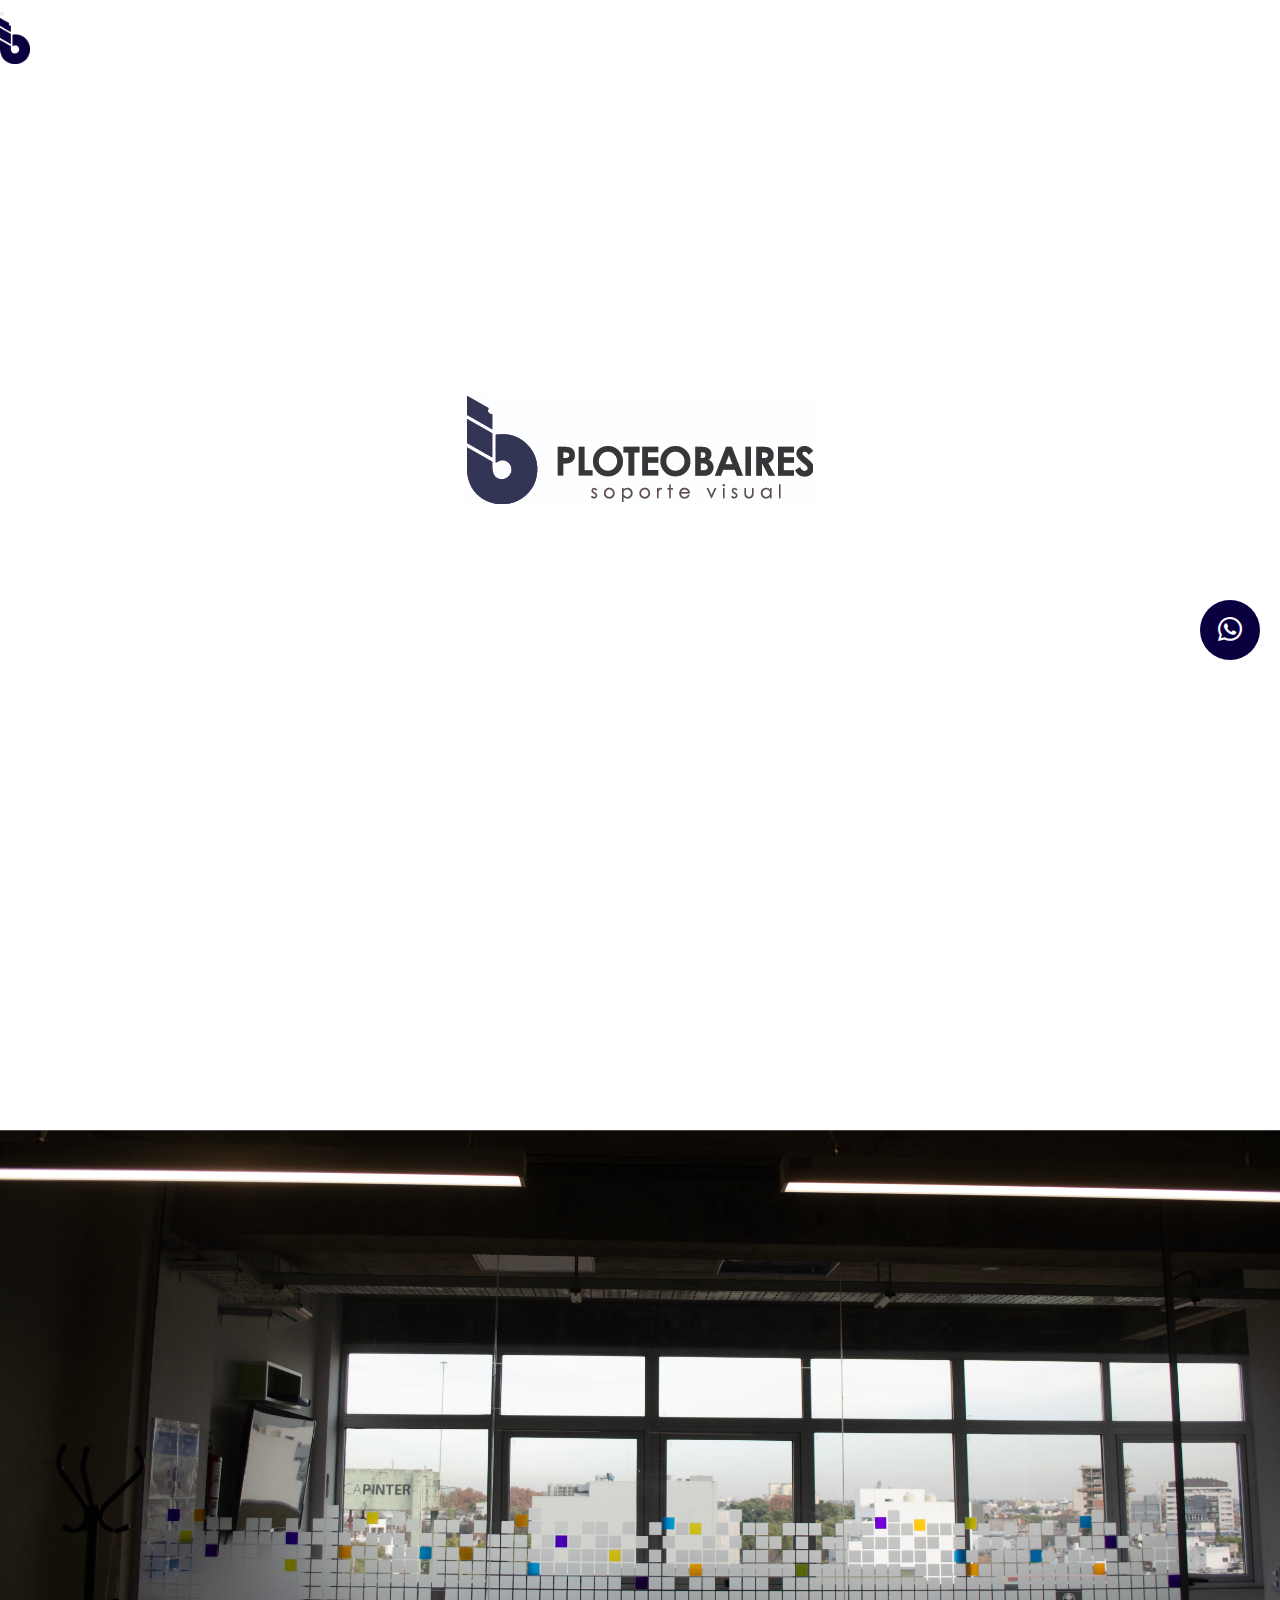
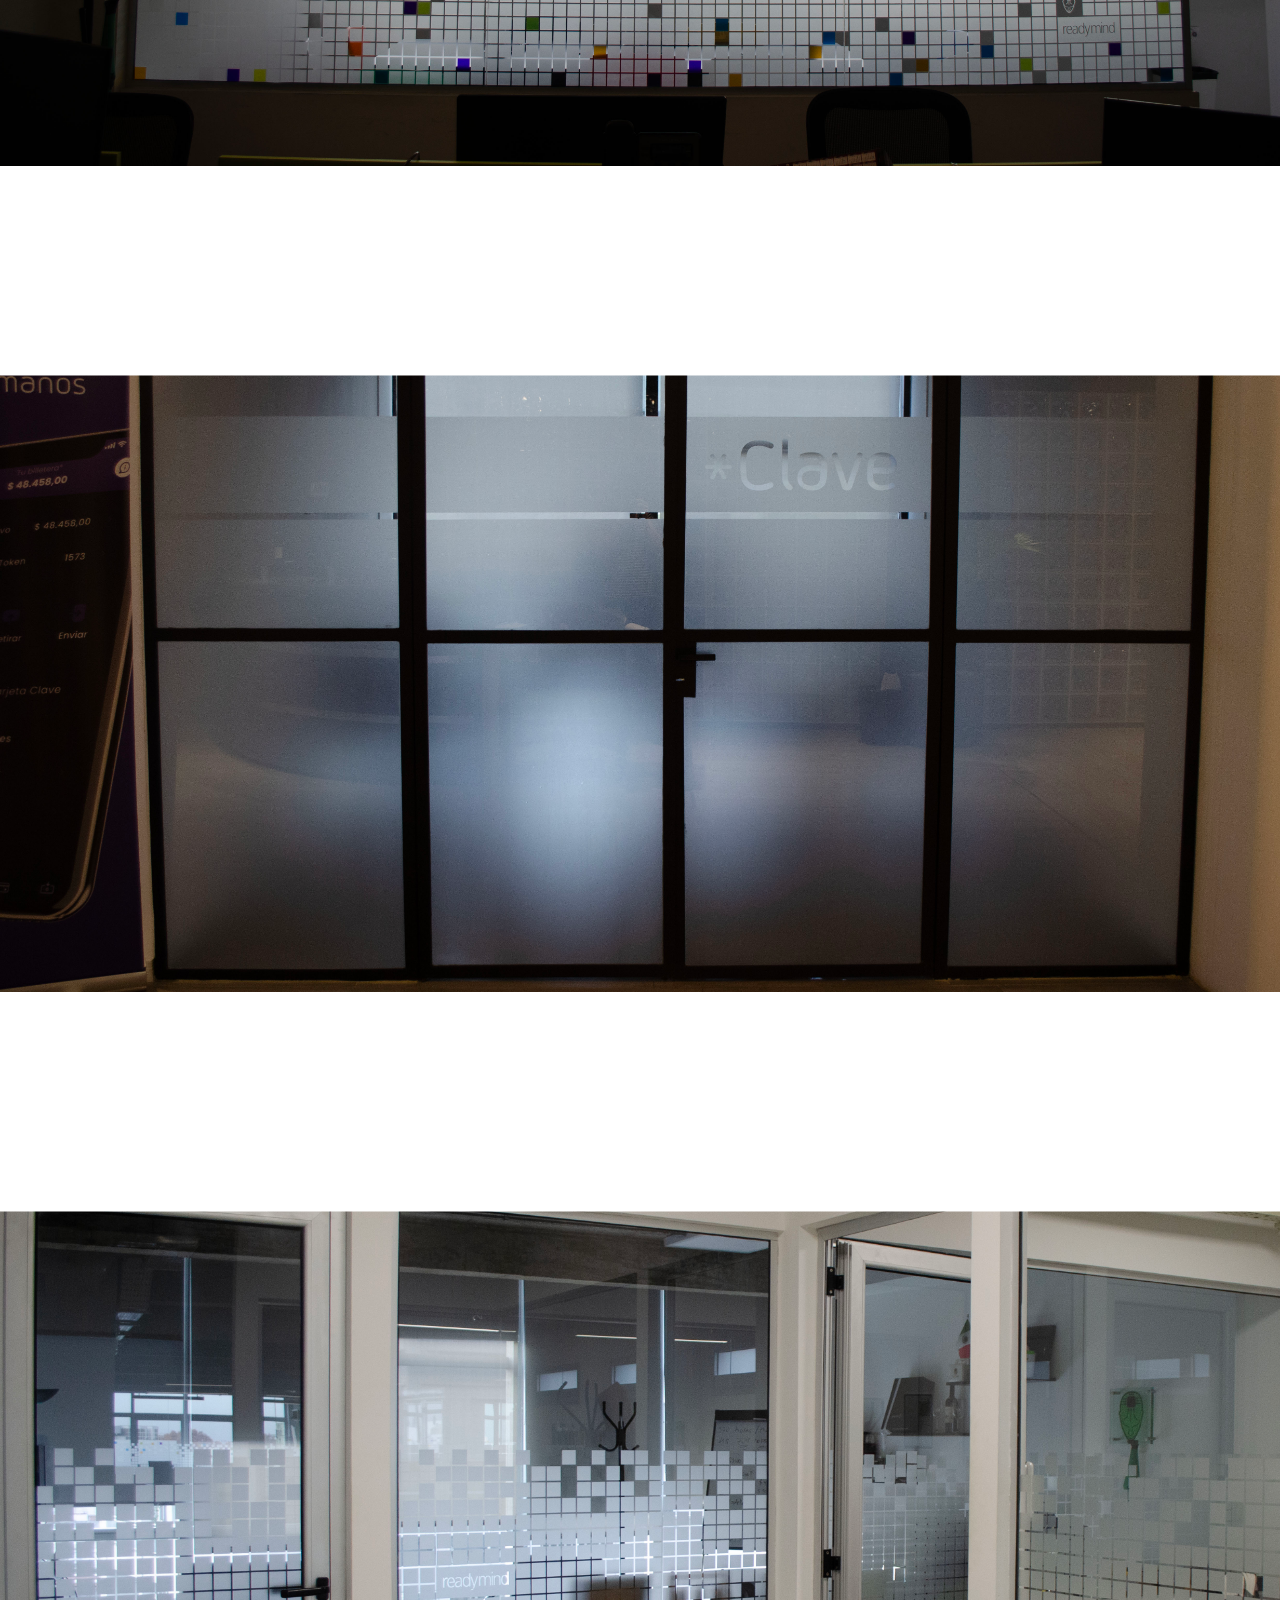
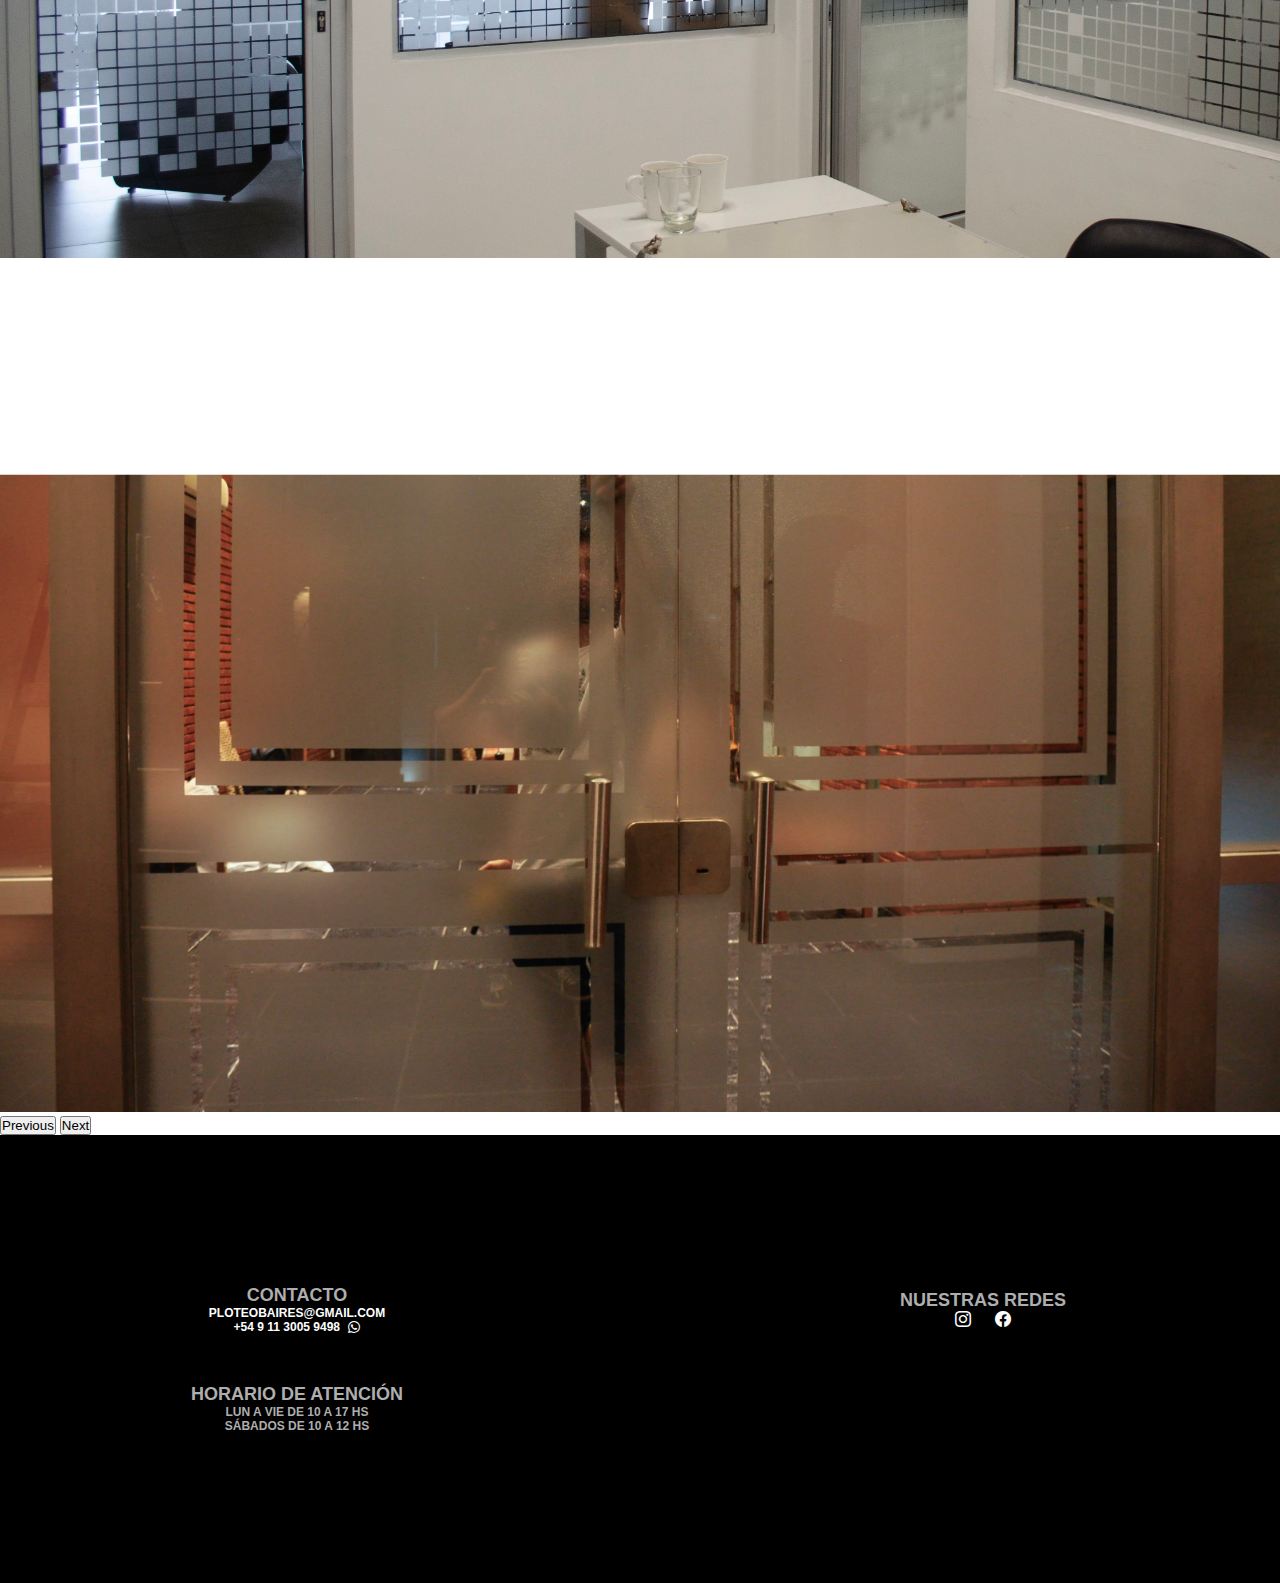
==== index.html @ a6fe278f "se inicia proyecto" ====
<!DOCTYPE html>
<html lang="en">
  <head>
    <meta charset="UTF-8" />
    <meta http-equiv="X-UA-Compatible" content="IE=edge" />
    <meta name="viewport" content="width=device-width, initial-scale=1.0" />
    <link
      href="https://cdn.jsdelivr.net/npm/bootstrap@5.3.0-alpha3/dist/css/bootstrap.min.css"
      rel="stylesheet"
      integrity="sha384-KK94CHFLLe+nY2dmCWGMq91rCGa5gtU4mk92HdvYe+M/SXH301p5ILy+dN9+nJOZ"
      crossorigin="anonymous"
    />
    <link
      rel="stylesheet"
      href="https://cdn.jsdelivr.net/npm/bootstrap-icons@1.10.5/font/bootstrap-icons.css"
    />
    <link rel="preconnect" href="https://fonts.googleapis.com" />
    <link rel="preconnect" href="https://fonts.gstatic.com" crossorigin />
    <link
      href="https://fonts.googleapis.com/css2?family=Noto+Sans+JP:wght@100..900&display=swap"
      rel="stylesheet"
    />
    <link rel="stylesheet" href="css/styles.css" />
    <title>Ploteo Baires web</title>
  </head>

  <!-- -----body----- -->

  <body class="div-fondo">
    <header class="navbar navbar-expand-lg navbar-light bg-white">
      <div class="container">
        <a class="navbar-brand" href="./index.html">
          <!-- <h1>Ploteo Baires</h1> -->
        </a>
        <button
          class="navbar-toggler"
          type="button"
          data-bs-toggle="collapse"
          data-bs-target="#navbarNav"
          aria-controls="navbarNav"
          aria-expanded="false"
          aria-label="Toggle navigation"
        >
          <span class="navbar-toggler-icon"></span>
        </button>
        <nav
          class="collapse navbar-collapse justify-content-center"
          id="navbarNav"
        >
          <ul class="navbar-nav"></ul>
        </nav>
        <a class="navbar-brand mx-auto" href="./index.html">
          <img src="img/logoploteobaires.png" alt="Logo" width="30" />
        </a>
        <nav
          class="collapse navbar-collapse justify-content-center"
          id="navbarNav"
        >
          <ul class="navbar-nav"></ul>
        </nav>
      </div>
    </header>

    <!-- comentarios command + k + c -->

    <main>
      <!-- Enlace interno: <div class="caja-span2">
            <a href="#destacado">ir a destacado</a>

        </div> -->

      <div class="portada-index"></div>

      <div class="caja-wp">
        <a href="https://wa.me/1130059498" target="_blank"
          ><i class="bi bi-whatsapp"></i
        ></a>
      </div>

      <style>
        .carousel-item img {
          width: 100%;
          height: auto;
          clip-path: inset(25% 0 0 0);
        }

        .carousel-caption {
          position: absolute;
          top: 25%;
          left: 50%;
          transform: translateX(-50%);
          color: white;
          padding: 10px 20px;
          box-sizing: border-box;
          width: 100%;
          background: none;
        }
      </style>

<section class="container-fluid py-5">
  <div id="carouselExampleAutoplaying" class="carousel slide" data-bs-ride="carousel">
    <div class="carousel-inner">
      <div class="carousel-item active">
        <img src="img/DSC_7532.jpg" class="d-block w-100" alt="" />
        <div class="carousel-caption">
          <p>Esmerilado | Corte | Impresión | Calado</p>
        </div>
      </div>
      <div class="carousel-item">
        <img src="img/DSC_7655.jpg" class="d-block w-100" alt="" />
        <div class="carousel-caption">
          <p>Esmerilado | Corte | Impresión | Calado</p>
        </div>
      </div>
      <div class="carousel-item">
        <img src="img/DSC_7537.jpg" class="d-block w-100" alt="" />
        <div class="carousel-caption">
          <p>Esmerilado | Corte | Impresión | Calado</p>
        </div>
      </div>
      <div class="carousel-item">
        <img src="img/_DSC1143.jpg" class="d-block w-100" alt="" />
        <div class="carousel-caption">
          <p>Esmerilado | Corte | Impresión | Calado</p>
        </div>
      </div>
    </div>
    <button class="carousel-control-prev" type="button" data-bs-target="#carouselExampleAutoplaying" data-bs-slide="prev">
      <span class="carousel-control-prev-icon" aria-hidden="true"></span>
      <span class="visually-hidden">Previous</span>
    </button>
    <button class="carousel-control-next" type="button" data-bs-target="#carouselExampleAutoplaying" data-bs-slide="next">
      <span class="carousel-control-next-icon" aria-hidden="true"></span>
      <span class="visually-hidden">Next</span>
    </button>
  </div>
</section>

    </main>

    <!-- -----footer------ -->

    <style>
      .footer {
        display: flex;
        flex-direction: row;
        justify-content: space-between;
      }
    
      .contacto,
      .redes,
      .horario {
        width: 30%;
      }
    
      .redes {
        text-align: center;
      }
    </style>
    
    <footer class="footer">
      
      <div class="contacto">
        <h2>CONTACTO</h2>
        <h3>
          <a href="https://mail.google.com/mail/u/0/?ogbl#inbox" target="_blank">PLOTEOBAIRES@GMAIL.COM</a>
        </h3>
        <h4>
          <a>+54 9 11 3005 9498</a>
          <a href="https://wa.me/1130059498" target="_blank" style="margin-left: 5px;">
            <i class="bi bi-whatsapp"></i>
          </a>
        </h4>
      </div>
    
      <div class="redes">
        <h2>NUESTRAS REDES</h2>
        <ul class="list-redes" style="list-style-type: none; padding: 0">
          <li class="list-redes-item" style="display: inline-block; margin-right: 20px">
            <a class="link-redes" href="https://www.instagram.com/ploteobaires?igsh=NXVweXh4Z3c2bXY2" target="_blank">
              <span class="texto-redes">INSTAGRAM</span>
              <i class="bi bi-instagram redes-icono"></i>
            </a>
          </li>
          <li class="list-redes-item" style="display: inline-block">
            <a class="link-redes" href="https://www.facebook.com/ploteo.baires/?show_switched_toast=0&show_invite_to_follow=0&show_switched_tooltip=0&show_podcast_settings=0&show_community_review_changes=0&show_community_rollback=0&show_follower_visibility_disclosure=0" target="_blank">
              <span class="texto-redes">FACEBOOK</span>
              <i class="bi bi-facebook redes-icono"></i>
            </a>
          </li>
        </ul>
      </div>
    
      <div class="horario">
        <h2>HORARIO DE ATENCIÓN</h2>
        <h3>LUN A VIE DE 10 A 17 HS</h3>
        <h4>SÁBADOS DE 10 A 12 HS</h4>
      </div>
    </footer>
    
    

    <!-- -----script de bootstrap----- -->

    <script
      src="https://cdn.jsdelivr.net/npm/bootstrap@5.3.0-alpha3/dist/js/bootstrap.bundle.min.js"
      integrity="sha384-ENjdO4Dr2bkBIFxQpeoTz1HIcje39Wm4jDKdf19U8gI4ddQ3GYNS7NTKfAdVQSZe"
      crossorigin="anonymous"
    ></script>
  </body>
</html>
---- css/styles.css ----
* {
    margin: 0%;
    padding: 0%;
    box-sizing: border-box;
}

ul,
ol {
    list-style: none;
}

/* font-family: 'Amatic SC', cursive;
font-family: 'Urbanist', sans-serif; */

/* comentarios con alt + shift + a */
/* o seleccionando: control + barra (/) */

body {
    font-family: 'Urbanist';
    font-size: 16px;
    color: #252422;
    background-color: #fffcf2;
    overflow-x: hidden;
    margin: 0%;
}

h1 {
    font-family: "Urbanist";
    font-size: 30px;
    color: #252422;
}

.navbar {
    position: sticky;
    top: 0;
    z-index: 1;
}

.navbar a:hover {
    color: #799f0c
}

/* ------img fondo------- */

.div-fondo {
    background: #ffffff;
    /* fallback for old browsers */
    background: -webkit-linear-gradient(to right, #FFFFFF, #ffffff);
    /* Chrome 10-25, Safari 5.1-6 */
    background: linear-gradient(to right, #FFFFFF, #ffffff);
    /* W3C, IE 10+/ Edge, Firefox 16+, Chrome 26+, Opera 12+, Safari 7+ */

}

/* Carrusel */


/* portada con efecto parallax */

.portada-index {
    background-color: #ffffff;
    height: 850px;
    background-image: url("../img/logo\ pb.jpg");
    background-repeat: no-repeat;
    background-position: center;
    background-attachment: fixed;
}

/* -----whatsapp----- */

.caja-wp {
    background-color: #0A003F;
    min-width: 60px;
    height: 60px;
    border-radius: 100px;
    margin: 0;
    display: flex;
    flex-direction: column;
    justify-content: center;
    align-items: center;
    position: fixed;
    top: 600px;
    right: 20px;
    z-index: 1;
}

.caja-wp i {
    font-size: 1.5rem;
    color: #ffffff;
}


/* ------Tarjetas con flexbox------ */

/* .section {
    display: flex;
    flex-wrap: wrap;
    justify-content: center;
    margin: 60px;
    gap: 80px;
} */

/* .tarjeta {
    width: 320px;
    height: 430px;
    background-color: #ffffff;
    border-radius: 10px;
    overflow: hidden;
    text-align: center;
    position: relative;
}

.tarjeta img {
    width: 100%;
    height: 250px;
}

.tarjeta button {
    background-color: rgb(255, 255, 255);
    border-radius: 5px;
    font-size: 14px;
    position: absolute;
    left: 140px;
    top: 400px;
}

.tarjeta-cont {
    display: flex;
    flex-direction: column;
    padding: 20px;

} */

.palabra-destacada {
    font-size: 20px;
    color: #252422;
}

h2 {
    font-size: 18px;
    color: #aeaeae;
}

a {
    text-decoration: none;
    color: #000000;
}

button a:hover {
    background-color: #ece9e6;
}


@media (min-width: 768px) {
    .section {
        display: flex;
        flex-direction: column;
        align-items: center;
    }

    .tarjeta {
        width: 480px;
        height: 600px;
        background-color: #ffffff;
        border-radius: 10px;
        overflow: hidden;
        text-align: center;
        position: relative;
    }

    .tarjeta img {
        width: 100%;
        height: 375px;
    }

    .tarjeta button {
        background-color: rgb(255, 255, 255);
        border-radius: 5px;
        font-size: 14px;
        position: absolute;
        left: 225px;
        top: 540px;
    
    }

}

@media (min-width: 1024px) {
    .section {
        display: flex;
        flex-direction: row;
        justify-content: center;
        margin: 60px;
        gap: 60px;
    }

    .tarjeta {
        width: 320px;
        height: 430px;
        background-color: #ffffff;
        border-radius: 10px;
        overflow: hidden;
        text-align: center;
        position: relative;
    }
    
    .tarjeta img {
        width: 100%;
        height: 250px;
    }
    
    .tarjeta button {
        background-color: rgb(255, 255, 255);
        border-radius: 5px;
        font-size: 14px;
        position: absolute;
        left: 140px;
        top: 400px;
    }

    }


/* ----seccion servicios---- */

.btn-gris {
    background-color:#878686;
    color: #ece9e6
}

.btn-gris:hover {
    background-color: #dedede;
    color: #0c899f
}

.c-azul {
    color:#799f0c
}

.c-gris {
    color: #878686;
}


/* ----------Otras secciones----------- */

.sobre-nosotros {
    padding: 16px;
}

.sobre-titulo {
    padding: 8px 0;
}

.sobre-articulo-texto {
    padding: 16px 0;
}

.card-sobre-nosotros {
    display: flex;
    gap: 20px;
    padding: 8px 0;
}

.card-cont-icon {
    background-color: #b4811b;
    min-width: 50px;
    height: 50px;
    border-radius: 100px;
    display: flex;
    justify-content: center;
    align-items: center;
}

.card-cont-icon i {
    font-size: 1.5rem;
}

.cont-img-nosotros {
    width: 100%;
}

.cont-vid-servicios video {
    width: 100%;
}

@media (min-width: 768px) {
    .sobre-articulo {
        max-width: 992px;
        display: grid;
        grid-template-columns: repeat(2, 1fr);
        margin: auto 0;
    }

    .cont-card-nosotros {
        grid-row: 2/3;
    }

    .cont-img-nosotros {
        grid-row: 1/3;
    }

    .cont-img-nosotros img {
        height: 500px;
        object-fit: cover;
    }

    .cont-vid-servicios {
        grid-row: 1/3;
    }

    .cont-vid-servicios video {
        width: 100%;
        height: 500px;
        object-fit: cover;
    }

}


/* -------------footer-------------- */

.footer {
    font-family: "DotGothic16", sans-serif;
    background-color: #000000;
    display: flex;
    flex-direction: column;
    align-items: center;
    text-align: center;
    padding: 150px;
    gap: 50px;
    flex-wrap: wrap
}

footer div a {
    color: #ffffff;
}

footer div a:hover {
    color: #000000
}

h3,
h4 {
    font-size: 12px;
    color: #aeaeae;
}

.texto-redes {
    display: flex
}


@media (min-width: 768px) {
    .footer {
        display: flex;
        flex-direction: row;
        justify-content: space-between;

    }

    .texto-redes {
        display: none
    }

}




;
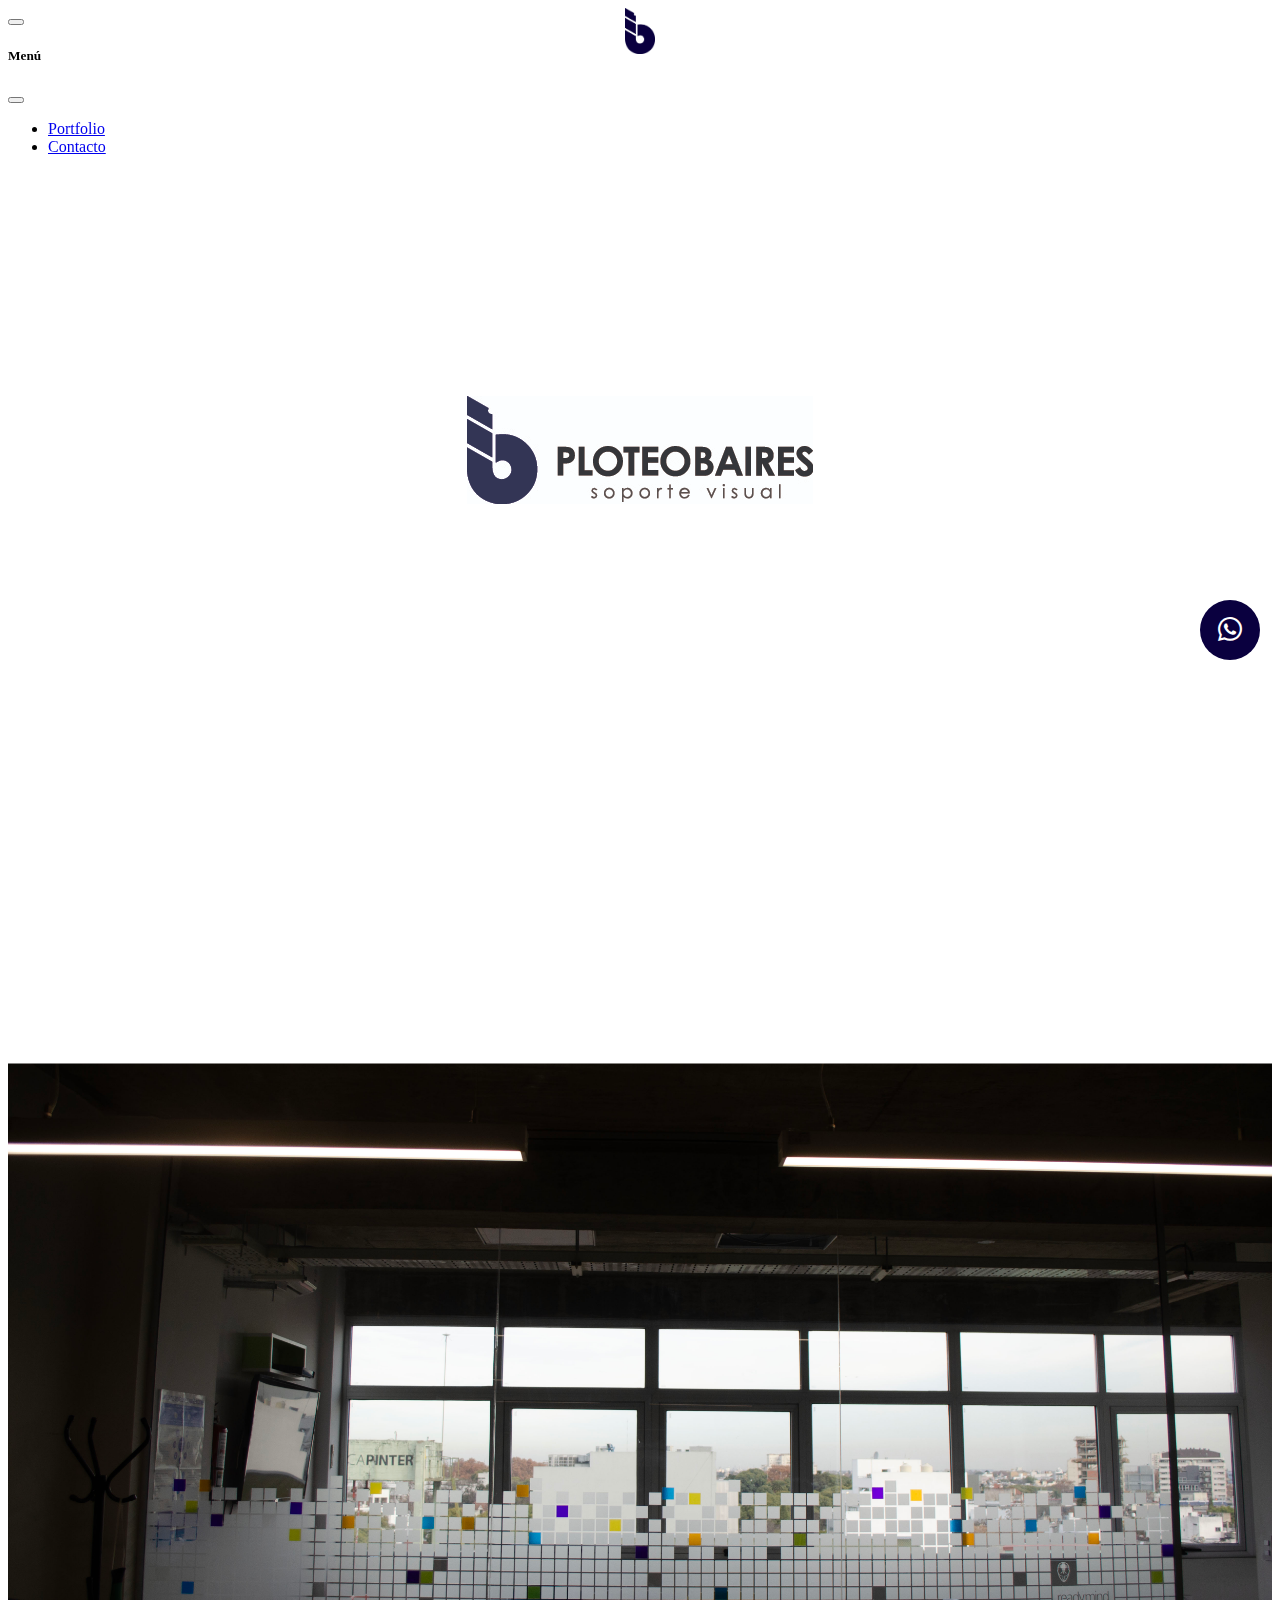
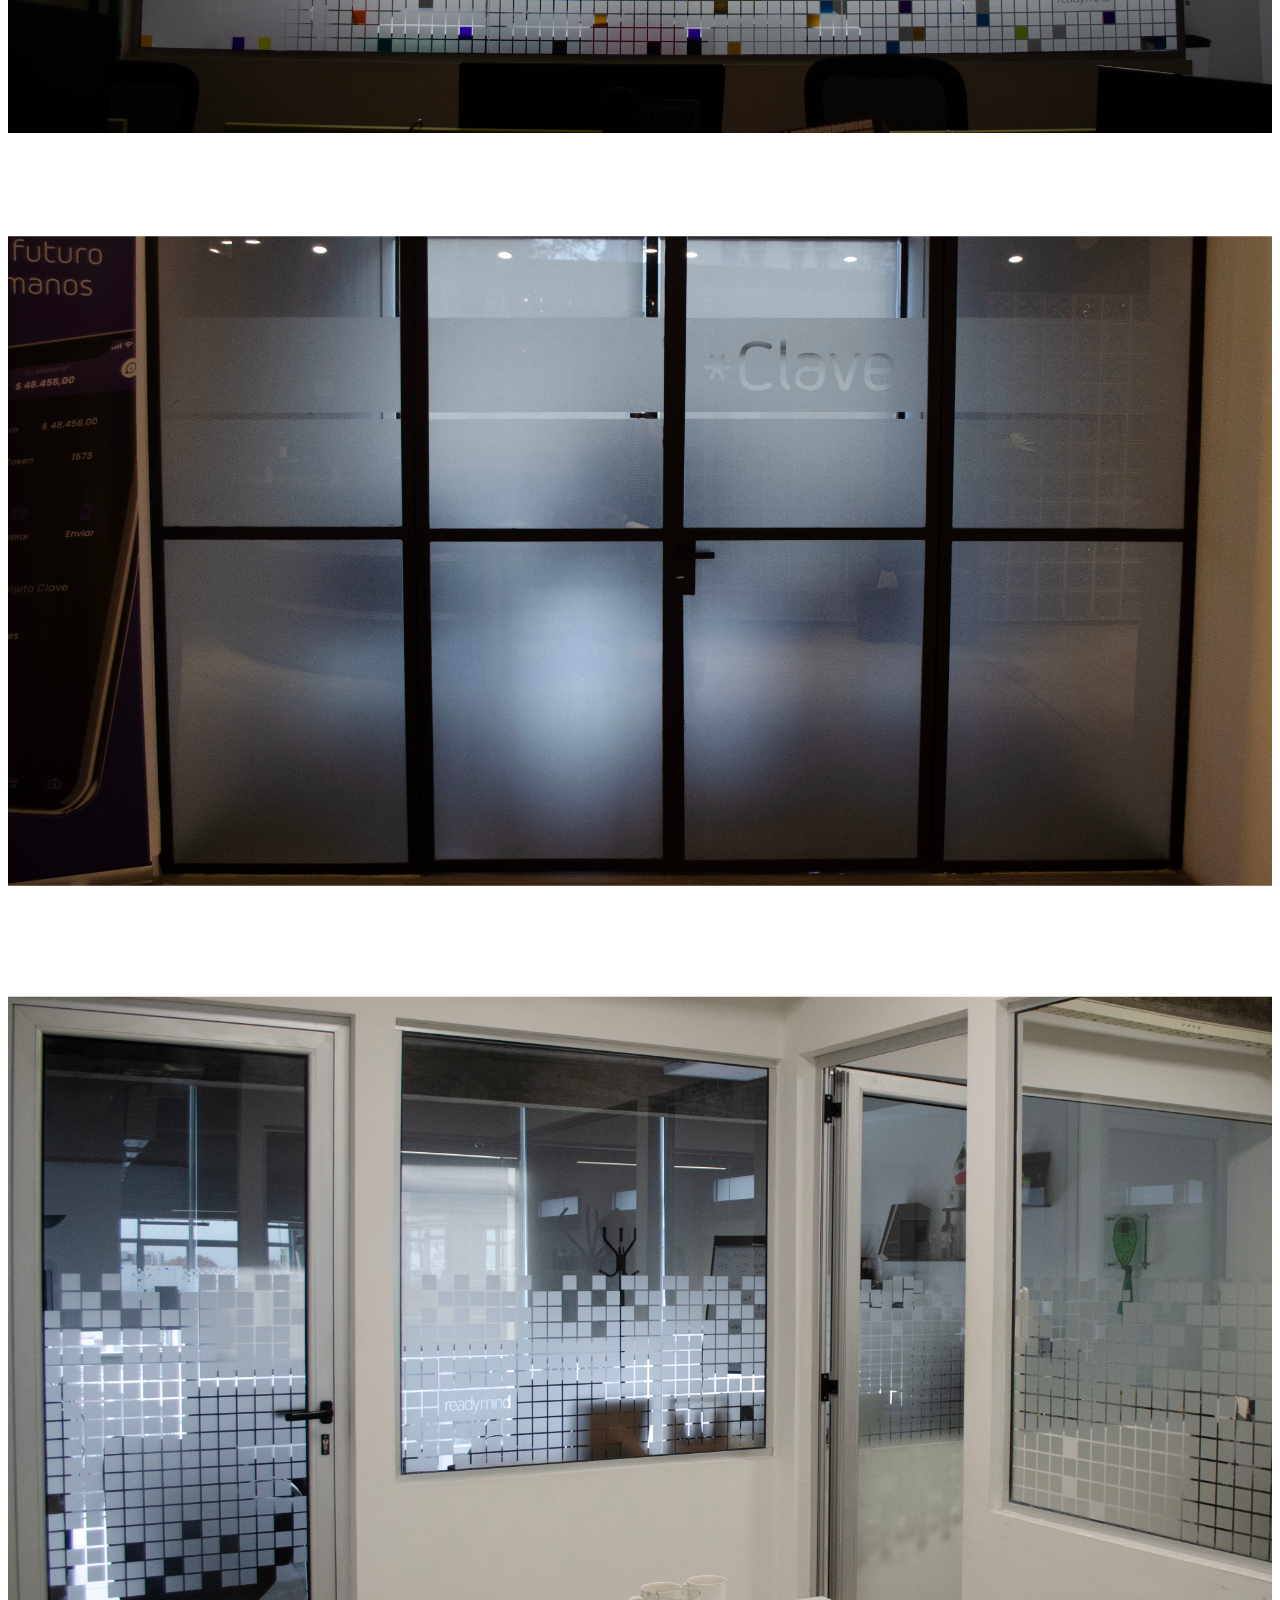
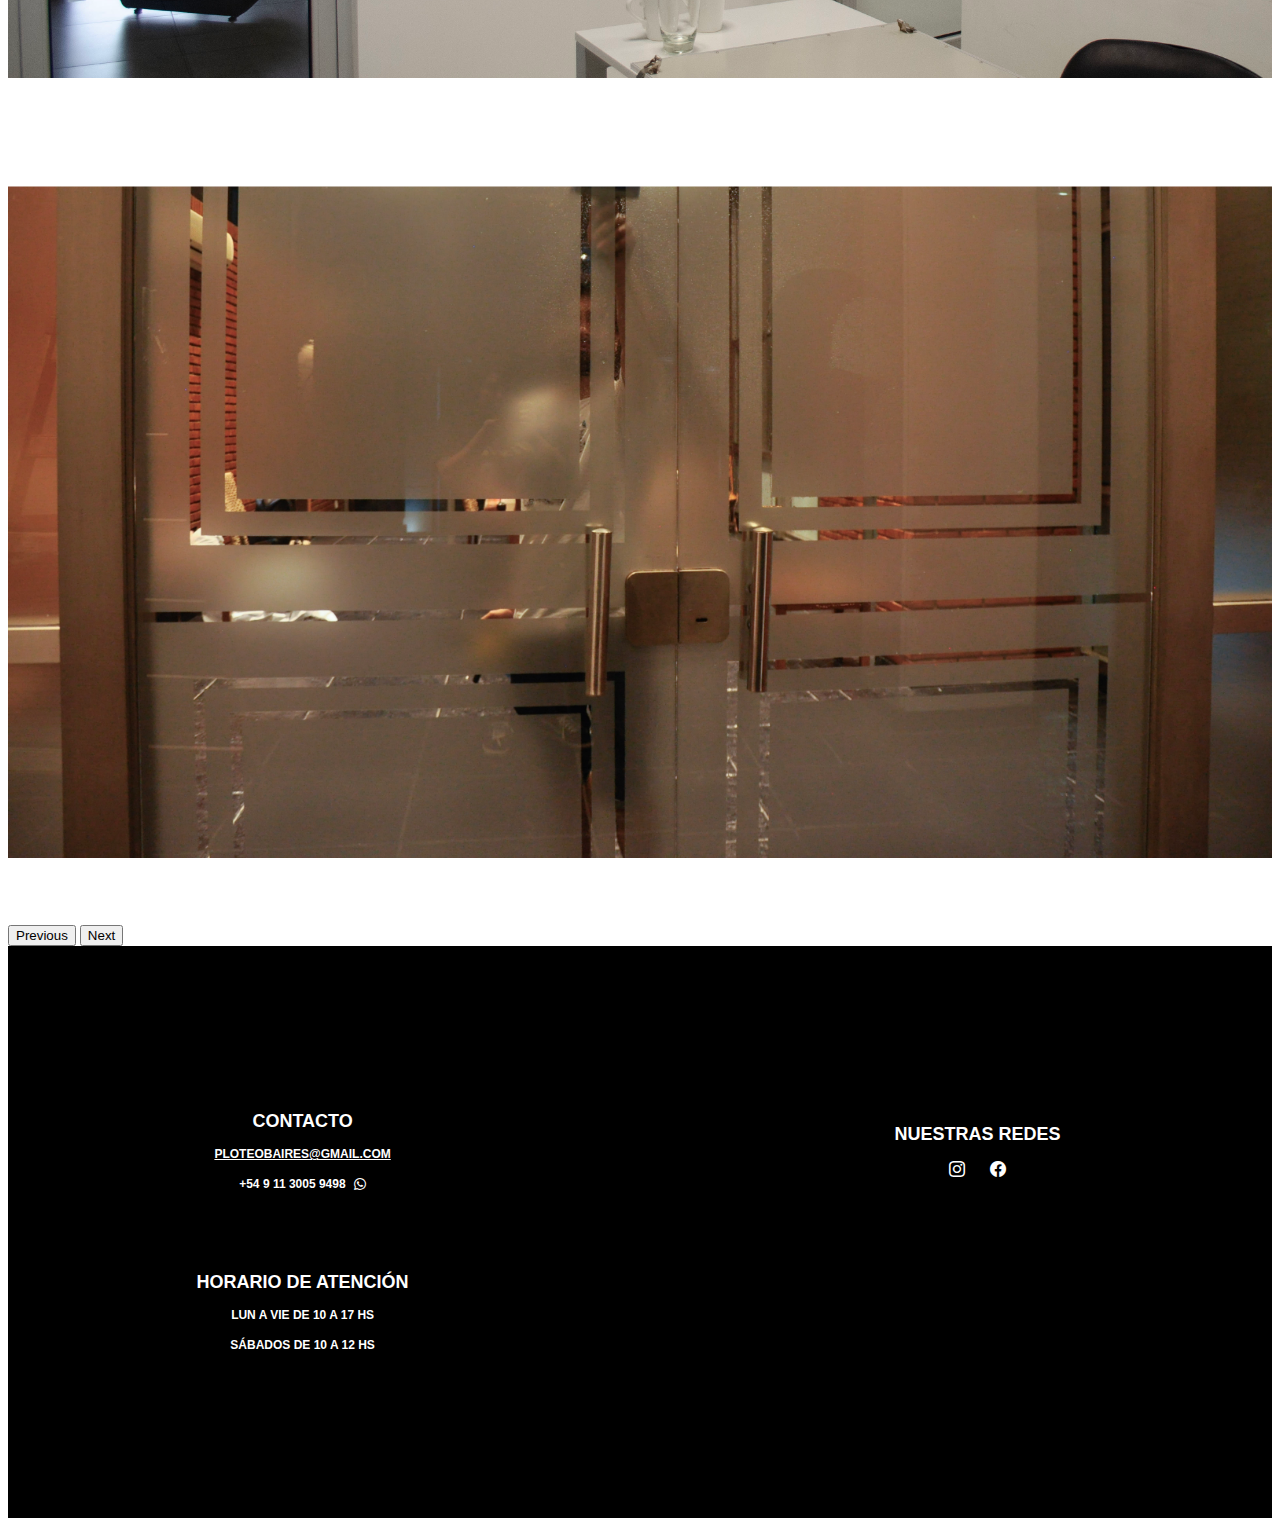
==== commit b2a668ea: "se agregaron los archivos contacto y portfolio" ====
--- a/index.html
+++ b/index.html
@@ -1,211 +1,159 @@
 <!DOCTYPE html>
 <html lang="en">
-  <head>
-    <meta charset="UTF-8" />
-    <meta http-equiv="X-UA-Compatible" content="IE=edge" />
-    <meta name="viewport" content="width=device-width, initial-scale=1.0" />
-    <link
-      href="https://cdn.jsdelivr.net/npm/bootstrap@5.3.0-alpha3/dist/css/bootstrap.min.css"
-      rel="stylesheet"
-      integrity="sha384-KK94CHFLLe+nY2dmCWGMq91rCGa5gtU4mk92HdvYe+M/SXH301p5ILy+dN9+nJOZ"
-      crossorigin="anonymous"
-    />
-    <link
-      rel="stylesheet"
-      href="https://cdn.jsdelivr.net/npm/bootstrap-icons@1.10.5/font/bootstrap-icons.css"
-    />
-    <link rel="preconnect" href="https://fonts.googleapis.com" />
-    <link rel="preconnect" href="https://fonts.gstatic.com" crossorigin />
-    <link
-      href="https://fonts.googleapis.com/css2?family=Noto+Sans+JP:wght@100..900&display=swap"
-      rel="stylesheet"
-    />
-    <link rel="stylesheet" href="css/styles.css" />
-    <title>Ploteo Baires web</title>
-  </head>
 
-  <!-- -----body----- -->
+<head>
+  <meta charset="UTF-8" />
+  <meta http-equiv="X-UA-Compatible" content="IE=edge" />
+  <meta name="viewport" content="width=device-width, initial-scale=1.0" />
+  <link href="https://cdn.jsdelivr.net/npm/bootstrap@5.3.0-alpha3/dist/css/bootstrap.min.css" rel="stylesheet"
+    integrity="sha384-KK94CHFLLe+nY2dmCWGMq91rCGa5gtU4mk92HdvYe+M/SXH301p5ILy+dN9+nJOZ" crossorigin="anonymous" />
+  <link rel="stylesheet" href="https://cdn.jsdelivr.net/npm/bootstrap-icons@1.10.5/font/bootstrap-icons.css" />
+  <link rel="preconnect" href="https://fonts.googleapis.com" />
+  <link rel="preconnect" href="https://fonts.gstatic.com" crossorigin />
+  <link href="https://fonts.googleapis.com/css2?family=Noto+Sans+JP:wght@100..900&display=swap" rel="stylesheet" />
+  <link rel="stylesheet" href="css/styles.css" />
+  <title>Ploteo Baires web</title>
+</head>
 
-  <body class="div-fondo">
-    <header class="navbar navbar-expand-lg navbar-light bg-white">
-      <div class="container">
-        <a class="navbar-brand" href="./index.html">
-          <!-- <h1>Ploteo Baires</h1> -->
-        </a>
-        <button
-          class="navbar-toggler"
-          type="button"
-          data-bs-toggle="collapse"
-          data-bs-target="#navbarNav"
-          aria-controls="navbarNav"
-          aria-expanded="false"
-          aria-label="Toggle navigation"
-        >
+<body class="div-fondo">
+  <header>
+    <nav class="navbar fixed-top bg-white">
+      <a class="navbar-brand navbar-brand-centered" href="/index.html">
+        <img src="/img/logoploteobaires.png" alt="Logo" width="30">
+      </a>
+      <div class="container-fluid">
+        <a class="navbar-brand" href="#"></a>
+        <button class="navbar-toggler" type="button" data-bs-toggle="offcanvas" data-bs-target="#offcanvasNavbar"
+          aria-controls="offcanvasNavbar" aria-label="Toggle navigation">
           <span class="navbar-toggler-icon"></span>
         </button>
-        <nav
-          class="collapse navbar-collapse justify-content-center"
-          id="navbarNav"
-        >
-          <ul class="navbar-nav"></ul>
-        </nav>
-        <a class="navbar-brand mx-auto" href="./index.html">
-          <img src="img/logoploteobaires.png" alt="Logo" width="30" />
-        </a>
-        <nav
-          class="collapse navbar-collapse justify-content-center"
-          id="navbarNav"
-        >
-          <ul class="navbar-nav"></ul>
-        </nav>
+        <div class="offcanvas offcanvas-end" tabindex="-1" id="offcanvasNavbar" aria-labelledby="offcanvasNavbarLabel">
+          <div class="offcanvas-header">
+            <h5 class="offcanvas-title" id="offcanvasNavbarLabel">Menú</h5>
+            <button type="button" class="btn-close" data-bs-dismiss="offcanvas" aria-label="Close"></button>
+          </div>
+          <div class="offcanvas-body">
+            <ul class="navbar-nav justify-content-end flex-grow-1 pe-3">
+              <li class="nav-item">
+                <a class="nav-link" href="/pages/portfolio.html">Portfolio</a>
+              </li>
+              <li class="nav-item">
+                <a class="nav-link" href="/pages/contacto.html">Contacto</a>
+              </li>
+          </div>
+        </div>
       </div>
-    </header>
+    </nav>
+  </header>
 
-    <!-- comentarios command + k + c -->
+  <!-- comentarios command + k + c -->
 
-    <main>
-      <!-- Enlace interno: <div class="caja-span2">
+  <main>
+    <!-- Enlace interno: <div class="caja-span2">
             <a href="#destacado">ir a destacado</a>
 
         </div> -->
 
-      <div class="portada-index"></div>
+    <div class="portada-index"></div>
 
-      <div class="caja-wp">
-        <a href="https://wa.me/1130059498" target="_blank"
-          ><i class="bi bi-whatsapp"></i
-        ></a>
+    <div class="caja-wp">
+      <a href="https://wa.me/1130059498" target="_blank"><i class="bi bi-whatsapp"></i></a>
+    </div>
+
+    <section class="container-fluid py-5">
+      <div id="carouselExampleAutoplaying" class="carousel slide" data-bs-ride="carousel">
+        <div class="carousel-inner">
+          <div class="carousel-item active">
+            <img src="img/DSC_7532.jpg" class="d-block w-100" alt="" />
+            <div class="carousel-caption">
+              <p>Esmerilado | Corte | Impresión | Calado</p>
+            </div>
+          </div>
+          <div class="carousel-item">
+            <img src="img/DSC_7655.jpg" class="d-block w-100" alt="" />
+            <div class="carousel-caption">
+              <p>Esmerilado | Corte | Impresión | Calado</p>
+            </div>
+          </div>
+          <div class="carousel-item">
+            <img src="img/DSC_7537.jpg" class="d-block w-100" alt="" />
+            <div class="carousel-caption">
+              <p>Esmerilado | Corte | Impresión | Calado</p>
+            </div>
+          </div>
+          <div class="carousel-item">
+            <img src="img/_DSC1143.jpg" class="d-block w-100" alt="" />
+            <div class="carousel-caption">
+              <p>Esmerilado | Corte | Impresión | Calado</p>
+            </div>
+          </div>
+        </div>
+        <button class="carousel-control-prev" type="button" data-bs-target="#carouselExampleAutoplaying"
+          data-bs-slide="prev">
+          <span class="carousel-control-prev-icon" aria-hidden="true"></span>
+          <span class="visually-hidden">Previous</span>
+        </button>
+        <button class="carousel-control-next" type="button" data-bs-target="#carouselExampleAutoplaying"
+          data-bs-slide="next">
+          <span class="carousel-control-next-icon" aria-hidden="true"></span>
+          <span class="visually-hidden">Next</span>
+        </button>
       </div>
+    </section>
 
-      <style>
-        .carousel-item img {
-          width: 100%;
-          height: auto;
-          clip-path: inset(25% 0 0 0);
-        }
+  </main>
 
-        .carousel-caption {
-          position: absolute;
-          top: 25%;
-          left: 50%;
-          transform: translateX(-50%);
-          color: white;
-          padding: 10px 20px;
-          box-sizing: border-box;
-          width: 100%;
-          background: none;
-        }
-      </style>
+  <!-----footer----->
 
-<section class="container-fluid py-5">
-  <div id="carouselExampleAutoplaying" class="carousel slide" data-bs-ride="carousel">
-    <div class="carousel-inner">
-      <div class="carousel-item active">
-        <img src="img/DSC_7532.jpg" class="d-block w-100" alt="" />
-        <div class="carousel-caption">
-          <p>Esmerilado | Corte | Impresión | Calado</p>
-        </div>
-      </div>
-      <div class="carousel-item">
-        <img src="img/DSC_7655.jpg" class="d-block w-100" alt="" />
-        <div class="carousel-caption">
-          <p>Esmerilado | Corte | Impresión | Calado</p>
-        </div>
-      </div>
-      <div class="carousel-item">
-        <img src="img/DSC_7537.jpg" class="d-block w-100" alt="" />
-        <div class="carousel-caption">
-          <p>Esmerilado | Corte | Impresión | Calado</p>
-        </div>
-      </div>
-      <div class="carousel-item">
-        <img src="img/_DSC1143.jpg" class="d-block w-100" alt="" />
-        <div class="carousel-caption">
-          <p>Esmerilado | Corte | Impresión | Calado</p>
-        </div>
-      </div>
+  <footer class="footer">
+
+    <div class="contacto">
+      <h2>CONTACTO</h2>
+      <h3>
+        <a href="https://mail.google.com/mail/u/0/?ogbl#inbox" target="_blank">PLOTEOBAIRES@GMAIL.COM</a>
+      </h3>
+      <h4>
+        <a>+54 9 11 3005 9498</a>
+        <a href="https://wa.me/1130059498" target="_blank" style="margin-left: 5px;">
+          <i class="bi bi-whatsapp"></i>
+        </a>
+      </h4>
     </div>
-    <button class="carousel-control-prev" type="button" data-bs-target="#carouselExampleAutoplaying" data-bs-slide="prev">
-      <span class="carousel-control-prev-icon" aria-hidden="true"></span>
-      <span class="visually-hidden">Previous</span>
-    </button>
-    <button class="carousel-control-next" type="button" data-bs-target="#carouselExampleAutoplaying" data-bs-slide="next">
-      <span class="carousel-control-next-icon" aria-hidden="true"></span>
-      <span class="visually-hidden">Next</span>
-    </button>
-  </div>
-</section>
 
-    </main>
+    <div class="redes">
+      <h2>NUESTRAS REDES</h2>
+      <ul class="list-redes" style="list-style-type: none; padding: 0">
+        <li class="list-redes-item" style="display: inline-block; margin-right: 20px">
+          <a class="link-redes" href="https://www.instagram.com/ploteobaires?igsh=NXVweXh4Z3c2bXY2" target="_blank">
+            <span class="texto-redes">INSTAGRAM</span>
+            <i class="bi bi-instagram redes-icono"></i>
+          </a>
+        </li>
+        <li class="list-redes-item" style="display: inline-block">
+          <a class="link-redes"
+            href="https://www.facebook.com/ploteo.baires/?show_switched_toast=0&show_invite_to_follow=0&show_switched_tooltip=0&show_podcast_settings=0&show_community_review_changes=0&show_community_rollback=0&show_follower_visibility_disclosure=0"
+            target="_blank">
+            <span class="texto-redes">FACEBOOK</span>
+            <i class="bi bi-facebook redes-icono"></i>
+          </a>
+        </li>
+      </ul>
+    </div>
 
-    <!-- -----footer------ -->
+    <div class="horario">
+      <h2>HORARIO DE ATENCIÓN</h2>
+      <h3>LUN A VIE DE 10 A 17 HS</h3>
+      <h4>SÁBADOS DE 10 A 12 HS</h4>
+    </div>
+  </footer>
 
-    <style>
-      .footer {
-        display: flex;
-        flex-direction: row;
-        justify-content: space-between;
-      }
-    
-      .contacto,
-      .redes,
-      .horario {
-        width: 30%;
-      }
-    
-      .redes {
-        text-align: center;
-      }
-    </style>
-    
-    <footer class="footer">
-      
-      <div class="contacto">
-        <h2>CONTACTO</h2>
-        <h3>
-          <a href="https://mail.google.com/mail/u/0/?ogbl#inbox" target="_blank">PLOTEOBAIRES@GMAIL.COM</a>
-        </h3>
-        <h4>
-          <a>+54 9 11 3005 9498</a>
-          <a href="https://wa.me/1130059498" target="_blank" style="margin-left: 5px;">
-            <i class="bi bi-whatsapp"></i>
-          </a>
-        </h4>
-      </div>
-    
-      <div class="redes">
-        <h2>NUESTRAS REDES</h2>
-        <ul class="list-redes" style="list-style-type: none; padding: 0">
-          <li class="list-redes-item" style="display: inline-block; margin-right: 20px">
-            <a class="link-redes" href="https://www.instagram.com/ploteobaires?igsh=NXVweXh4Z3c2bXY2" target="_blank">
-              <span class="texto-redes">INSTAGRAM</span>
-              <i class="bi bi-instagram redes-icono"></i>
-            </a>
-          </li>
-          <li class="list-redes-item" style="display: inline-block">
-            <a class="link-redes" href="https://www.facebook.com/ploteo.baires/?show_switched_toast=0&show_invite_to_follow=0&show_switched_tooltip=0&show_podcast_settings=0&show_community_review_changes=0&show_community_rollback=0&show_follower_visibility_disclosure=0" target="_blank">
-              <span class="texto-redes">FACEBOOK</span>
-              <i class="bi bi-facebook redes-icono"></i>
-            </a>
-          </li>
-        </ul>
-      </div>
-    
-      <div class="horario">
-        <h2>HORARIO DE ATENCIÓN</h2>
-        <h3>LUN A VIE DE 10 A 17 HS</h3>
-        <h4>SÁBADOS DE 10 A 12 HS</h4>
-      </div>
-    </footer>
-    
-    
 
-    <!-- -----script de bootstrap----- -->
 
-    <script
-      src="https://cdn.jsdelivr.net/npm/bootstrap@5.3.0-alpha3/dist/js/bootstrap.bundle.min.js"
-      integrity="sha384-ENjdO4Dr2bkBIFxQpeoTz1HIcje39Wm4jDKdf19U8gI4ddQ3GYNS7NTKfAdVQSZe"
-      crossorigin="anonymous"
-    ></script>
-  </body>
+  <!-- -----script de bootstrap----- -->
+
+  <script src="https://cdn.jsdelivr.net/npm/bootstrap@5.3.0-alpha3/dist/js/bootstrap.bundle.min.js"
+    integrity="sha384-ENjdO4Dr2bkBIFxQpeoTz1HIcje39Wm4jDKdf19U8gI4ddQ3GYNS7NTKfAdVQSZe"
+    crossorigin="anonymous"></script>
+</body>
+
 </html>--- a/css/styles.css
+++ b/css/styles.css
@@ -1,35 +1,3 @@
-* {
-    margin: 0%;
-    padding: 0%;
-    box-sizing: border-box;
-}
-
-ul,
-ol {
-    list-style: none;
-}
-
-/* font-family: 'Amatic SC', cursive;
-font-family: 'Urbanist', sans-serif; */
-
-/* comentarios con alt + shift + a */
-/* o seleccionando: control + barra (/) */
-
-body {
-    font-family: 'Urbanist';
-    font-size: 16px;
-    color: #252422;
-    background-color: #fffcf2;
-    overflow-x: hidden;
-    margin: 0%;
-}
-
-h1 {
-    font-family: "Urbanist";
-    font-size: 30px;
-    color: #252422;
-}
-
 .navbar {
     position: sticky;
     top: 0;
@@ -37,23 +5,14 @@
 }
 
 .navbar a:hover {
-    color: #799f0c
+    color: #0A003F
 }
 
-/* ------img fondo------- */
-
-.div-fondo {
-    background: #ffffff;
-    /* fallback for old browsers */
-    background: -webkit-linear-gradient(to right, #FFFFFF, #ffffff);
-    /* Chrome 10-25, Safari 5.1-6 */
-    background: linear-gradient(to right, #FFFFFF, #ffffff);
-    /* W3C, IE 10+/ Edge, Firefox 16+, Chrome 26+, Opera 12+, Safari 7+ */
-
+.navbar-brand-centered {
+    position: absolute;
+    left: 50%;
+    transform: translateX(-50%);
 }
-
-/* Carrusel */
-
 
 /* portada con efecto parallax */
 
@@ -89,239 +48,46 @@
     color: #ffffff;
 }
 
+/* -----Carrousel----- */
 
-/* ------Tarjetas con flexbox------ */
-
-/* .section {
-    display: flex;
-    flex-wrap: wrap;
-    justify-content: center;
-    margin: 60px;
-    gap: 80px;
-} */
-
-/* .tarjeta {
-    width: 320px;
-    height: 430px;
-    background-color: #ffffff;
-    border-radius: 10px;
-    overflow: hidden;
-    text-align: center;
-    position: relative;
+.carousel-item img {
+    width: 100%;
+    height: auto;
+    clip-path: inset(20% 0 0 0);
+    margin-top: -10%;
+    margin-bottom: 5%;
 }
 
-.tarjeta img {
+.carousel-caption {
+    position: absolute;
+    top: 10%;
+    left: 50%;
+    transform: translateX(-50%);
+    color: white;
+    padding: 10px 20px;
+    box-sizing: border-box;
     width: 100%;
-    height: 250px;
+    background: none;
 }
 
-.tarjeta button {
-    background-color: rgb(255, 255, 255);
-    border-radius: 5px;
-    font-size: 14px;
-    position: absolute;
-    left: 140px;
-    top: 400px;
+/* -----formulario de contacto----- */
+
+.full-width-form {
+    font-family: 'Gill Sans', 'Gill Sans MT', Calibri, 'Trebuchet MS', sans-serif;
+    width: 100%;
+    max-width: 100%;
 }
 
-.tarjeta-cont {
-    display: flex;
-    flex-direction: column;
-    padding: 20px;
-
-} */
-
-.palabra-destacada {
-    font-size: 20px;
-    color: #252422;
+.full-width-form input,
+.full-width-form textarea {
+    width: 100%;
+    box-sizing: border-box;
 }
 
-h2 {
-    font-size: 18px;
-    color: #aeaeae;
-}
-
-a {
-    text-decoration: none;
-    color: #000000;
-}
-
-button a:hover {
-    background-color: #ece9e6;
-}
-
-
-@media (min-width: 768px) {
-    .section {
-        display: flex;
-        flex-direction: column;
-        align-items: center;
-    }
-
-    .tarjeta {
-        width: 480px;
-        height: 600px;
-        background-color: #ffffff;
-        border-radius: 10px;
-        overflow: hidden;
-        text-align: center;
-        position: relative;
-    }
-
-    .tarjeta img {
-        width: 100%;
-        height: 375px;
-    }
-
-    .tarjeta button {
-        background-color: rgb(255, 255, 255);
-        border-radius: 5px;
-        font-size: 14px;
-        position: absolute;
-        left: 225px;
-        top: 540px;
-    
-    }
-
-}
-
-@media (min-width: 1024px) {
-    .section {
-        display: flex;
-        flex-direction: row;
-        justify-content: center;
-        margin: 60px;
-        gap: 60px;
-    }
-
-    .tarjeta {
-        width: 320px;
-        height: 430px;
-        background-color: #ffffff;
-        border-radius: 10px;
-        overflow: hidden;
-        text-align: center;
-        position: relative;
-    }
-    
-    .tarjeta img {
-        width: 100%;
-        height: 250px;
-    }
-    
-    .tarjeta button {
-        background-color: rgb(255, 255, 255);
-        border-radius: 5px;
-        font-size: 14px;
-        position: absolute;
-        left: 140px;
-        top: 400px;
-    }
-
-    }
-
-
-/* ----seccion servicios---- */
-
-.btn-gris {
-    background-color:#878686;
-    color: #ece9e6
-}
-
-.btn-gris:hover {
-    background-color: #dedede;
-    color: #0c899f
-}
-
-.c-azul {
-    color:#799f0c
-}
-
-.c-gris {
-    color: #878686;
-}
-
-
-/* ----------Otras secciones----------- */
-
-.sobre-nosotros {
-    padding: 16px;
-}
-
-.sobre-titulo {
-    padding: 8px 0;
-}
-
-.sobre-articulo-texto {
-    padding: 16px 0;
-}
-
-.card-sobre-nosotros {
-    display: flex;
-    gap: 20px;
-    padding: 8px 0;
-}
-
-.card-cont-icon {
-    background-color: #b4811b;
-    min-width: 50px;
-    height: 50px;
-    border-radius: 100px;
-    display: flex;
-    justify-content: center;
-    align-items: center;
-}
-
-.card-cont-icon i {
-    font-size: 1.5rem;
-}
-
-.cont-img-nosotros {
-    width: 100%;
-}
-
-.cont-vid-servicios video {
-    width: 100%;
-}
-
-@media (min-width: 768px) {
-    .sobre-articulo {
-        max-width: 992px;
-        display: grid;
-        grid-template-columns: repeat(2, 1fr);
-        margin: auto 0;
-    }
-
-    .cont-card-nosotros {
-        grid-row: 2/3;
-    }
-
-    .cont-img-nosotros {
-        grid-row: 1/3;
-    }
-
-    .cont-img-nosotros img {
-        height: 500px;
-        object-fit: cover;
-    }
-
-    .cont-vid-servicios {
-        grid-row: 1/3;
-    }
-
-    .cont-vid-servicios video {
-        width: 100%;
-        height: 500px;
-        object-fit: cover;
-    }
-
-}
-
-
-/* -------------footer-------------- */
+/* -----footer----- */
 
 .footer {
-    font-family: "DotGothic16", sans-serif;
+    font-family: 'Gill Sans', 'Gill Sans MT', Calibri, 'Trebuchet MS', sans-serif;
     background-color: #000000;
     display: flex;
     flex-direction: column;
@@ -333,39 +99,62 @@
 }
 
 footer div a {
-    color: #ffffff;
+    color: #dcdcdc;
 }
 
 footer div a:hover {
-    color: #000000
+    color: #0A003F
 }
 
 h3,
 h4 {
     font-size: 12px;
-    color: #aeaeae;
+    color: #dcdcdc;
 }
 
 .texto-redes {
-    display: flex
+    display: none
 }
-
 
 @media (min-width: 768px) {
     .footer {
         display: flex;
         flex-direction: row;
         justify-content: space-between;
+    }
 
+    footer div a {
+        color: #ffffff;
+    }
+
+    footer div a:hover {
+        color: #0A003F
+    }
+
+    h2 {
+        font-size: 18px;
+        color: #ffffff;
+    }
+
+    h3,
+    h4 {
+        font-size: 12px;
+        color: #ffffff;
     }
 
     .texto-redes {
         display: none
     }
 
+    .contacto,
+    .redes,
+    .horario {
+        width: 30%;
+    }
+
+    .redes {
+        text-align: center;
+    }
 }
 
-
-
-
 ;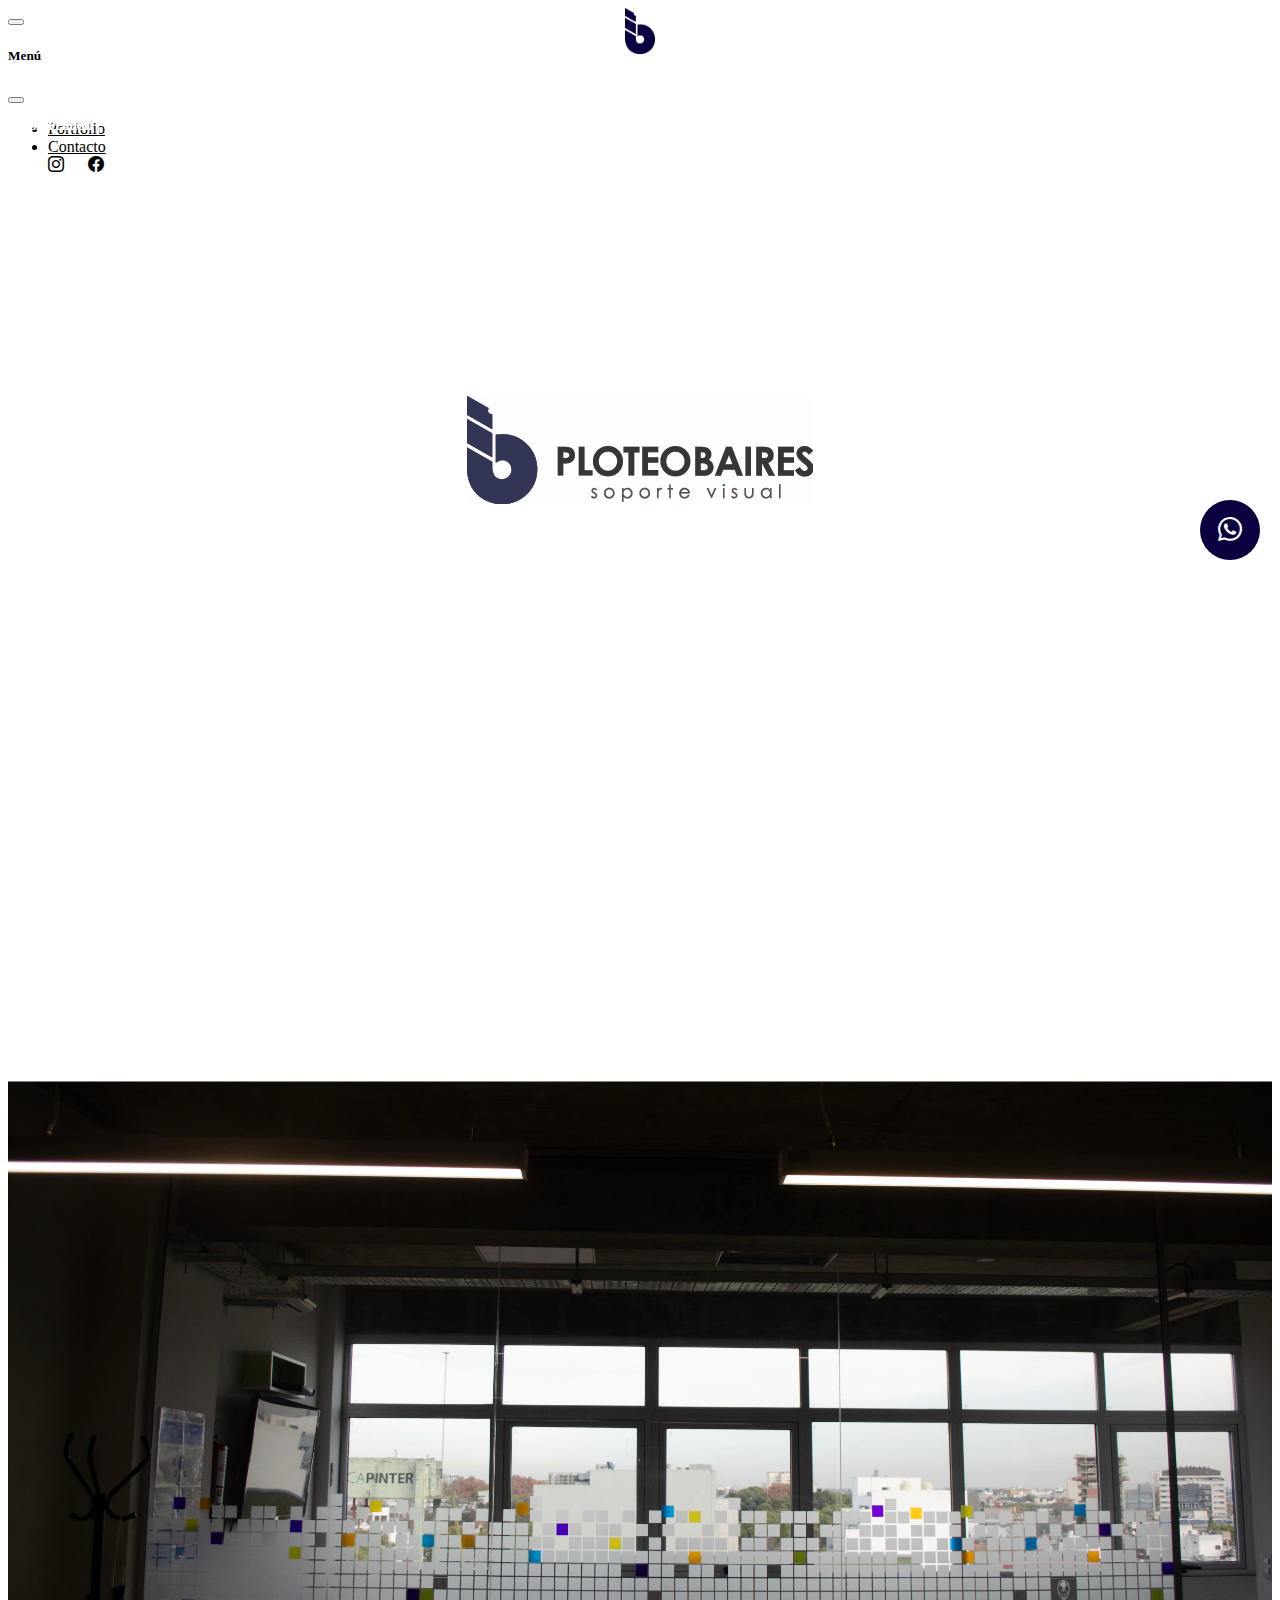
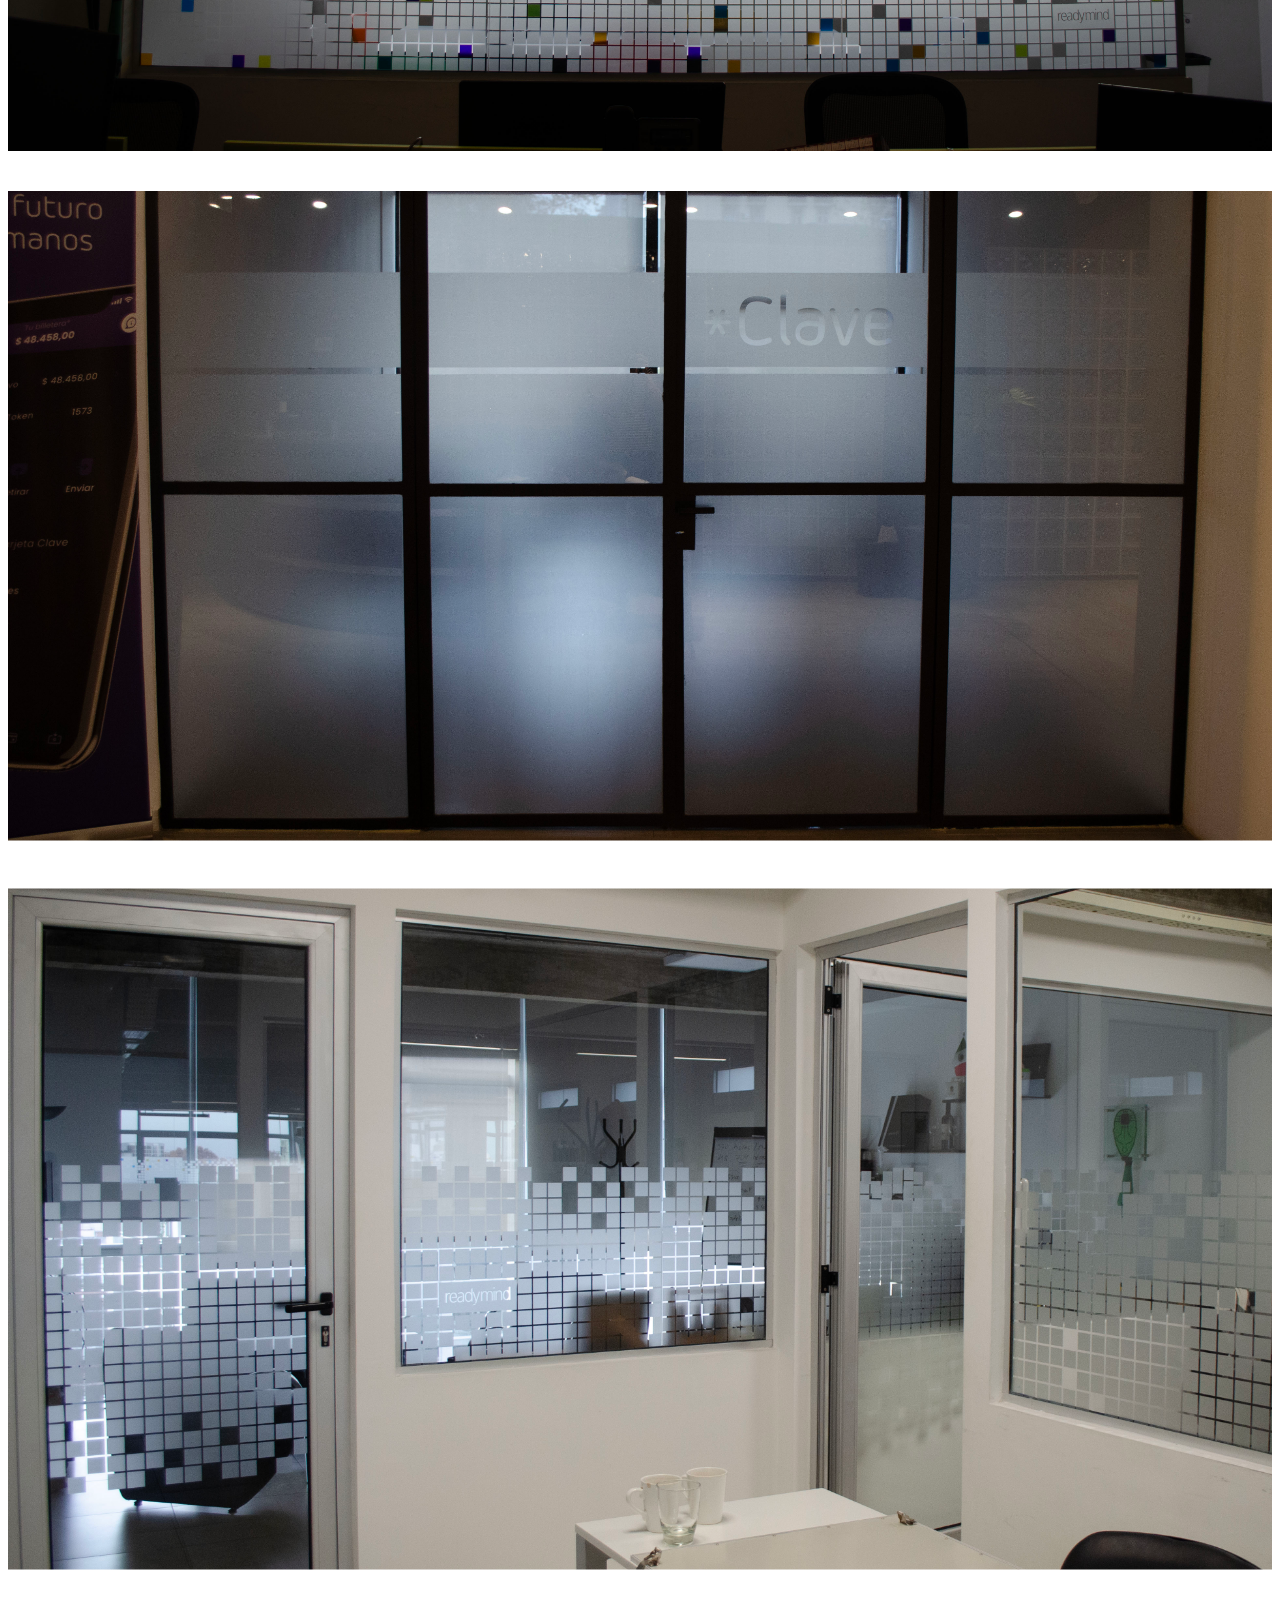
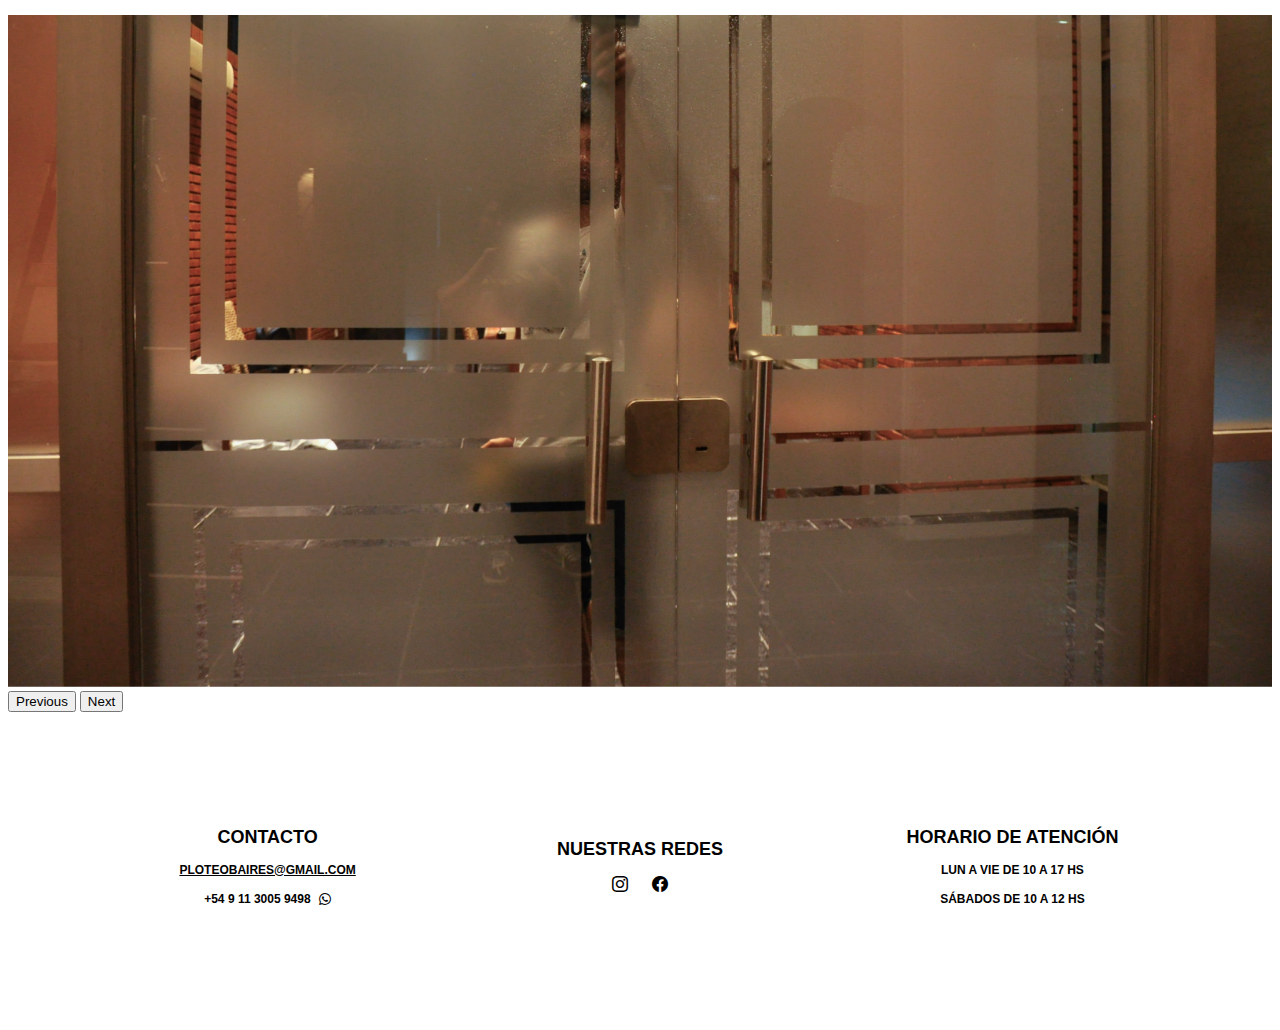
==== commit 769826ee: "se agregaron íconos al menú" ====
--- a/index.html
+++ b/index.html
@@ -40,6 +40,22 @@
               <li class="nav-item">
                 <a class="nav-link" href="/pages/contacto.html">Contacto</a>
               </li>
+              <li class="list-redes-item" style="display: inline-block; margin-right: 20px">
+                <a class="link-redes" href="https://www.instagram.com/ploteobaires?igsh=NXVweXh4Z3c2bXY2"
+                  target="_blank">
+                  <span class="texto-redes">INSTAGRAM</span>
+                  <i class="bi bi-instagram redes-icono"></i>
+                </a>
+              </li>
+              <li class="list-redes-item" style="display: inline-block">
+                <a class="link-redes"
+                  href="https://www.facebook.com/ploteo.baires/?show_switched_toast=0&show_invite_to_follow=0&show_switched_tooltip=0&show_podcast_settings=0&show_community_review_changes=0&show_community_rollback=0&show_follower_visibility_disclosure=0"
+                  target="_blank">
+                  <span class="texto-redes">FACEBOOK</span>
+                  <i class="bi bi-facebook redes-icono"></i>
+                </a>
+              </li>
+            </ul>
           </div>
         </div>
       </div>
@@ -147,8 +163,6 @@
     </div>
   </footer>
 
-
-
   <!-- -----script de bootstrap----- -->
 
   <script src="https://cdn.jsdelivr.net/npm/bootstrap@5.3.0-alpha3/dist/js/bootstrap.bundle.min.js"
--- a/css/styles.css
+++ b/css/styles.css
@@ -1,11 +1,9 @@
-.navbar {
-    position: sticky;
-    top: 0;
-    z-index: 1;
+.navbar a:hover {
+    color: #0A003F
 }
 
-.navbar a:hover {
-    color: #0A003F
+nav div a {
+    color: #000000;
 }
 
 .navbar-brand-centered {
@@ -38,7 +36,7 @@
     justify-content: center;
     align-items: center;
     position: fixed;
-    top: 600px;
+    top: 500px;
     right: 20px;
     z-index: 1;
 }
@@ -55,7 +53,7 @@
     height: auto;
     clip-path: inset(20% 0 0 0);
     margin-top: -10%;
-    margin-bottom: 5%;
+    margin-bottom: 0%;
 }
 
 .carousel-caption {
@@ -88,12 +86,12 @@
 
 .footer {
     font-family: 'Gill Sans', 'Gill Sans MT', Calibri, 'Trebuchet MS', sans-serif;
-    background-color: #000000;
+    background-color: #ffffff;
     display: flex;
     flex-direction: column;
     align-items: center;
     text-align: center;
-    padding: 150px;
+    padding: 100px;
     gap: 50px;
     flex-wrap: wrap
 }
@@ -109,7 +107,7 @@
 h3,
 h4 {
     font-size: 12px;
-    color: #dcdcdc;
+    color: #000000;
 }
 
 .texto-redes {
@@ -124,7 +122,7 @@
     }
 
     footer div a {
-        color: #ffffff;
+        color: #000000;
     }
 
     footer div a:hover {
@@ -133,13 +131,13 @@
 
     h2 {
         font-size: 18px;
-        color: #ffffff;
+        color: #000000;
     }
 
     h3,
     h4 {
         font-size: 12px;
-        color: #ffffff;
+        color: #000000;
     }
 
     .texto-redes {
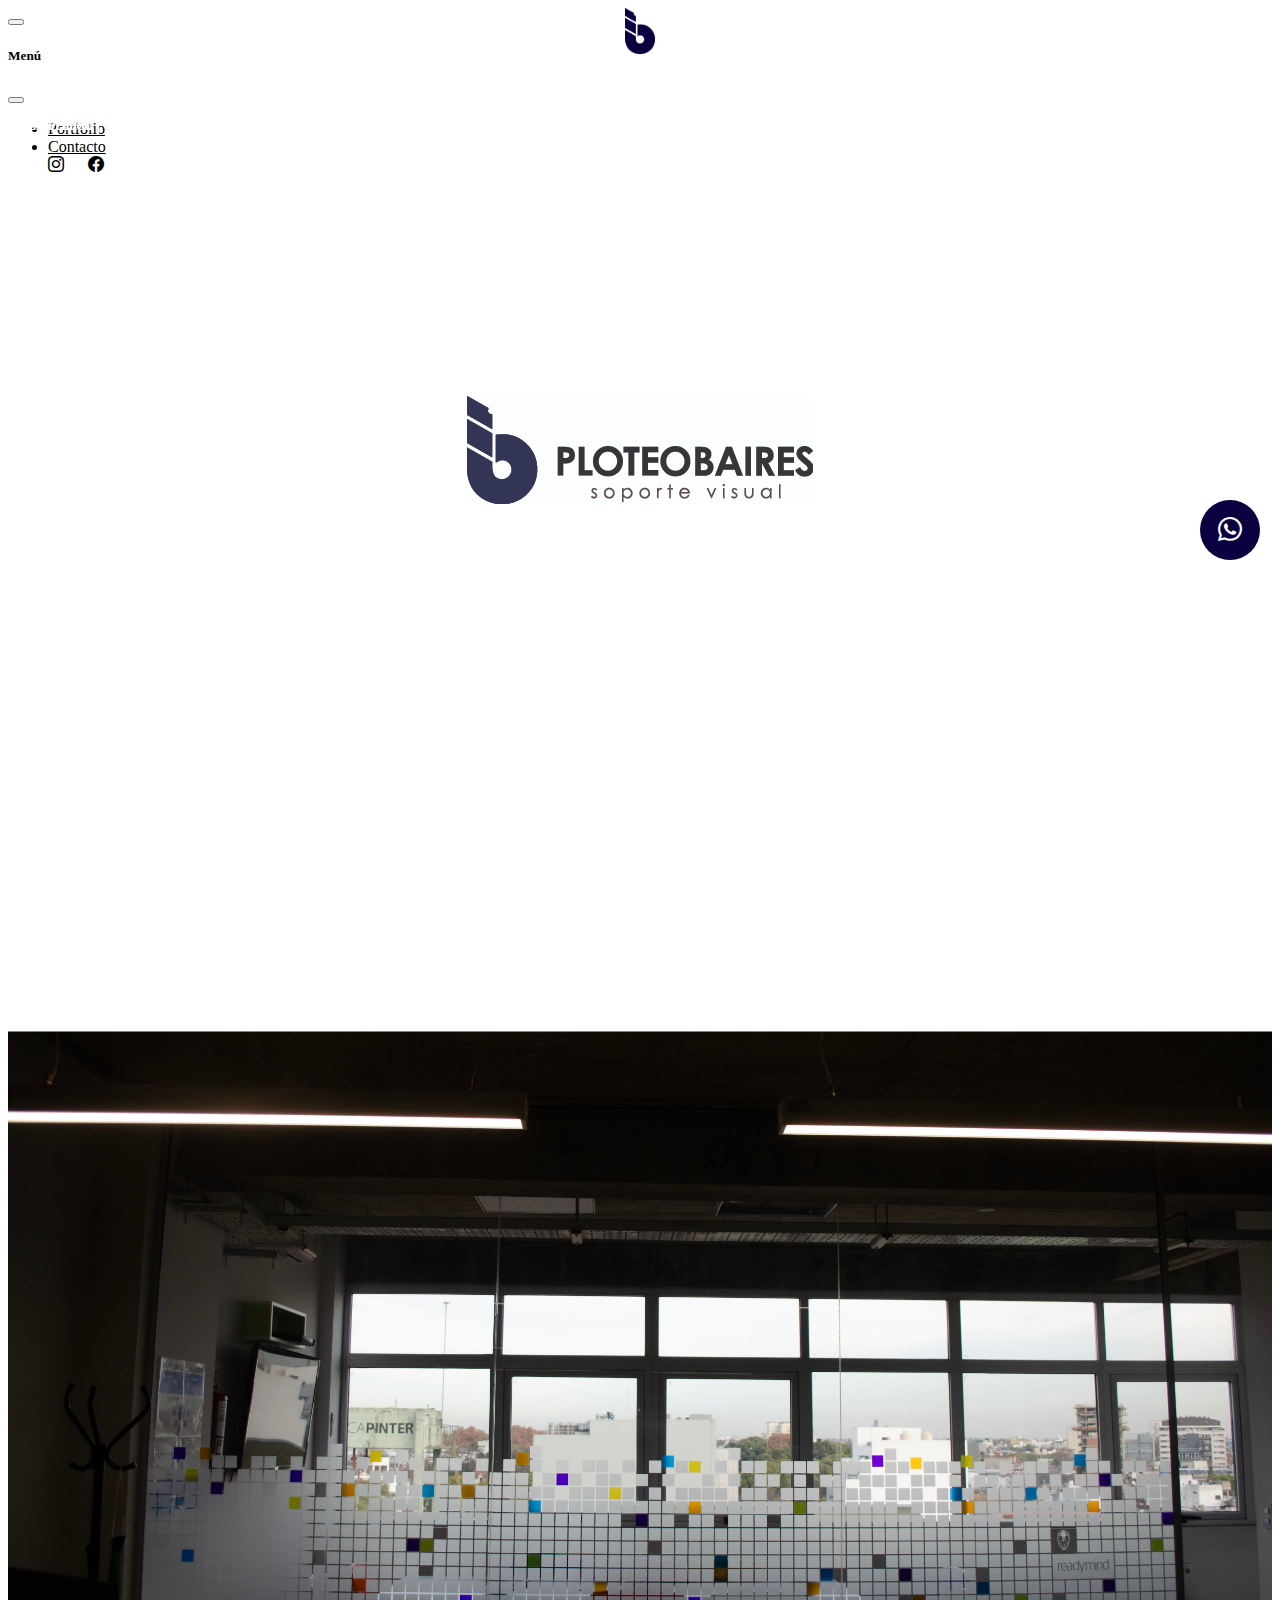
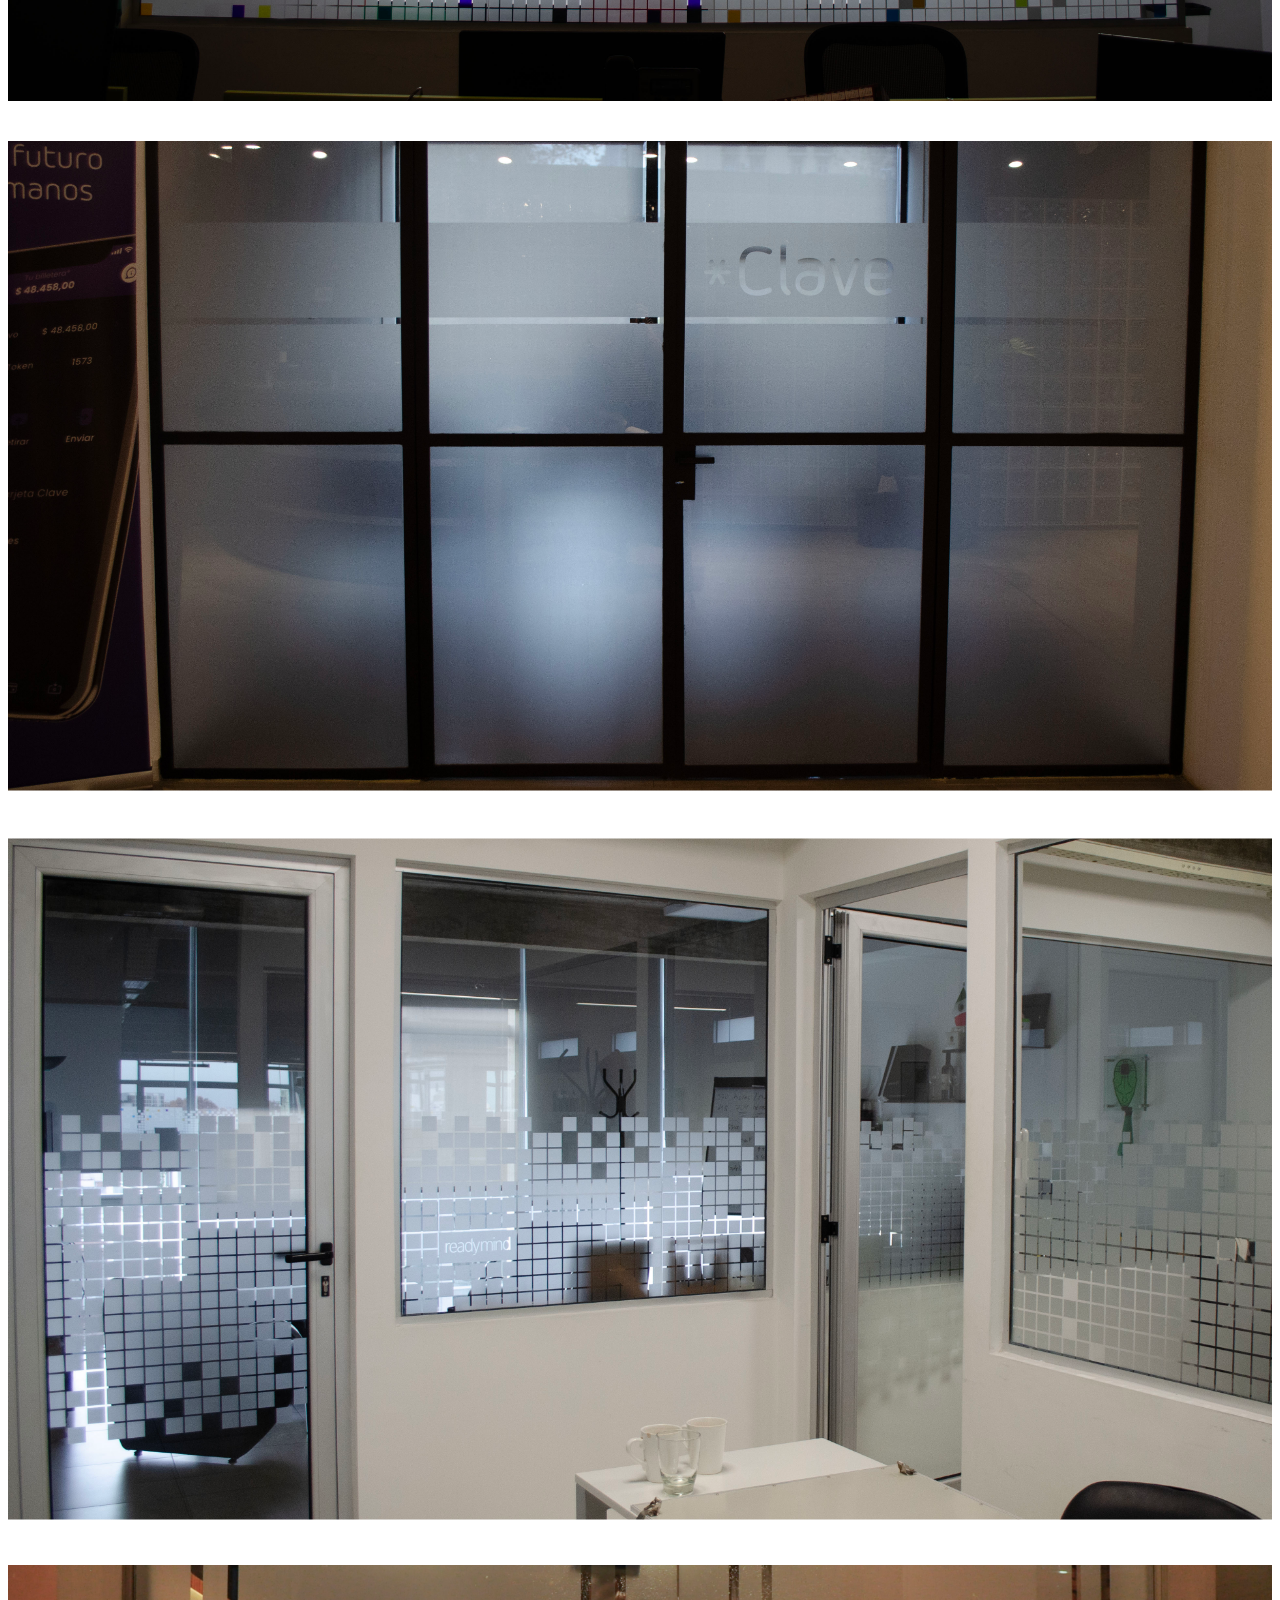
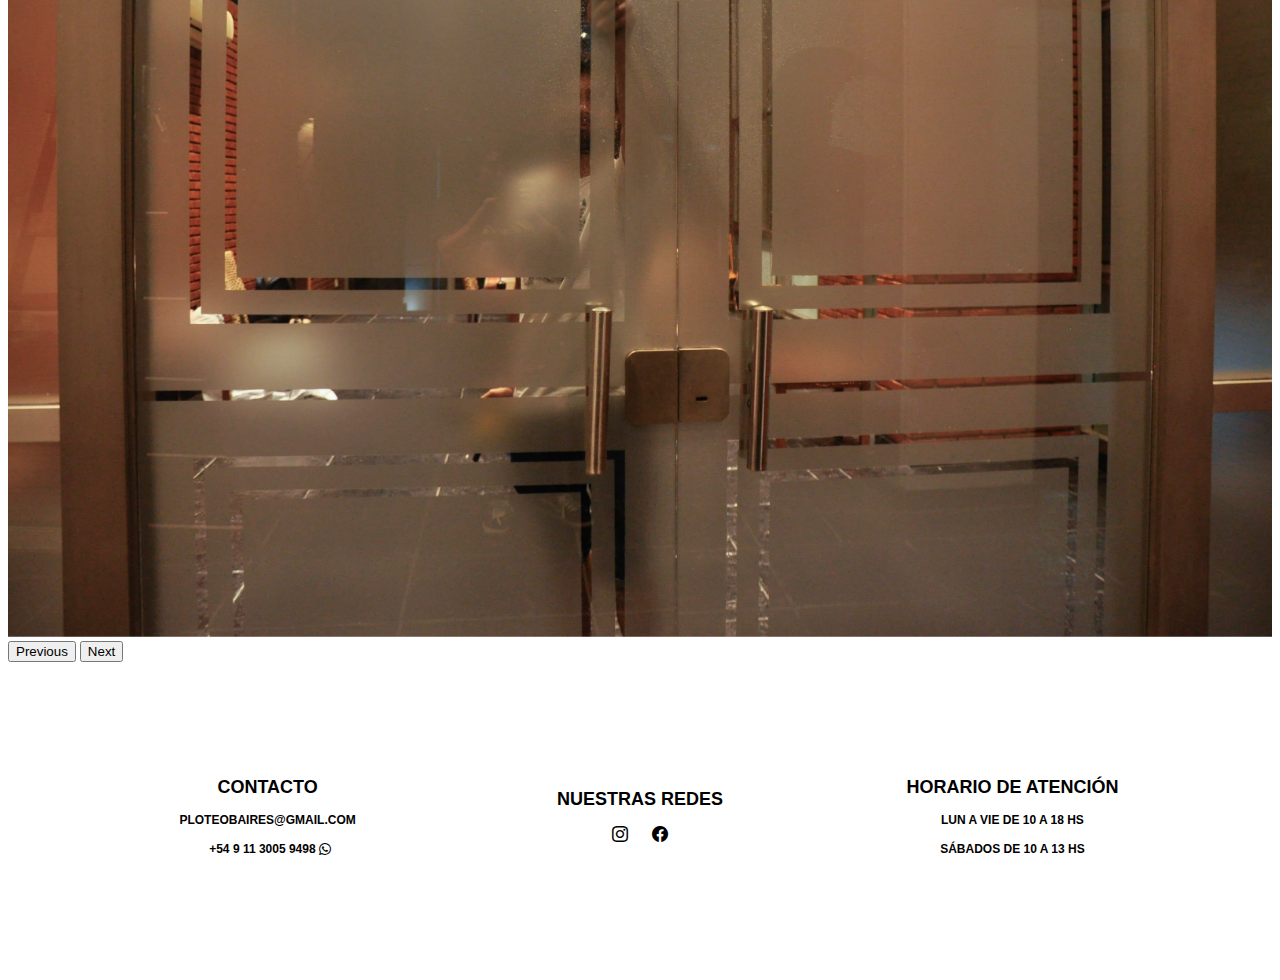
==== commit 63b06bc7: "se hicieron ajustes de estilos" ====
--- a/index.html
+++ b/index.html
@@ -73,7 +73,7 @@
     <div class="portada-index"></div>
 
     <div class="caja-wp">
-      <a href="https://wa.me/1130059498" target="_blank"><i class="bi bi-whatsapp"></i></a>
+      <a href="https://wa.me/+5491130059498" target="_blank"><i class="bi bi-whatsapp"></i></a>
     </div>
 
     <section class="container-fluid py-5">
@@ -129,11 +129,10 @@
         <a href="https://mail.google.com/mail/u/0/?ogbl#inbox" target="_blank">PLOTEOBAIRES@GMAIL.COM</a>
       </h3>
       <h4>
-        <a>+54 9 11 3005 9498</a>
-        <a href="https://wa.me/1130059498" target="_blank" style="margin-left: 5px;">
+        <a href="https://wa.me/1130059498" target="_blank" style="margin-left: 5px;">+54 9 11 3005 9498</a>
           <i class="bi bi-whatsapp"></i>
         </a>
-      </h4>
+      </h4>      
     </div>
 
     <div class="redes">
@@ -158,8 +157,8 @@
 
     <div class="horario">
       <h2>HORARIO DE ATENCIÓN</h2>
-      <h3>LUN A VIE DE 10 A 17 HS</h3>
-      <h4>SÁBADOS DE 10 A 12 HS</h4>
+      <h3>LUN A VIE DE 10 A 18 HS</h3>
+      <h4>SÁBADOS DE 10 A 13 HS</h4>
     </div>
   </footer>
 
--- a/css/styles.css
+++ b/css/styles.css
@@ -7,37 +7,38 @@
 }
 
 .navbar-brand-centered {
+    left: 50%;
     position: absolute;
-    left: 50%;
     transform: translateX(-50%);
 }
 
 /* portada con efecto parallax */
 
 .portada-index {
+    background-attachment: fixed;
     background-color: #ffffff;
-    height: 850px;
     background-image: url("../img/logo\ pb.jpg");
+    background-position: center;
     background-repeat: no-repeat;
-    background-position: center;
-    background-attachment: fixed;
+    height: 800px;
+    width: 100%;
 }
 
 /* -----whatsapp----- */
 
 .caja-wp {
+    align-items: center;
     background-color: #0A003F;
-    min-width: 60px;
-    height: 60px;
     border-radius: 100px;
-    margin: 0;
     display: flex;
     flex-direction: column;
+    height: 60px;
     justify-content: center;
-    align-items: center;
+    margin: 0;
+    min-width: 60px;
     position: fixed;
+    right: 20px;
     top: 500px;
-    right: 20px;
     z-index: 1;
 }
 
@@ -57,47 +58,60 @@
 }
 
 .carousel-caption {
+    background: none;
+    box-sizing: border-box;
+    color: white;
+    left: 50%;
+    padding: 10px 20px;
     position: absolute;
     top: 10%;
-    left: 50%;
     transform: translateX(-50%);
-    color: white;
-    padding: 10px 20px;
-    box-sizing: border-box;
     width: 100%;
-    background: none;
 }
 
 /* -----formulario de contacto----- */
 
 .full-width-form {
     font-family: 'Gill Sans', 'Gill Sans MT', Calibri, 'Trebuchet MS', sans-serif;
+    max-width: 100%;
     width: 100%;
-    max-width: 100%;
 }
 
 .full-width-form input,
 .full-width-form textarea {
+    box-sizing: border-box;
     width: 100%;
-    box-sizing: border-box;
 }
+
+
+/* -----portfolio----- */
+
+
+.parent { 
+    display: grid; 
+    grid-template-columns: repeat(2, 1fr); 
+    grid-template-rows: repeat(2, 1fr); 
+    grid-column-gap: 0px;
+    grid-row-gap: 0px; 
+    }
+
 
 /* -----footer----- */
 
 .footer {
-    font-family: 'Gill Sans', 'Gill Sans MT', Calibri, 'Trebuchet MS', sans-serif;
+    align-items: center;
     background-color: #ffffff;
     display: flex;
     flex-direction: column;
-    align-items: center;
+    flex-wrap: wrap;
+    font-family: 'Gill Sans', 'Gill Sans MT', Calibri, 'Trebuchet MS', sans-serif;
+    gap: 50px;
+    padding: 100px;
     text-align: center;
-    padding: 100px;
-    gap: 50px;
-    flex-wrap: wrap
 }
 
 footer div a {
-    color: #dcdcdc;
+    color: #000000;
 }
 
 footer div a:hover {
@@ -106,8 +120,13 @@
 
 h3,
 h4 {
+    color: #000000;
     font-size: 12px;
-    color: #000000;
+}
+
+.contacto h3 a,
+.contacto h4 a {
+  text-decoration: none;
 }
 
 .texto-redes {
@@ -130,14 +149,19 @@
     }
 
     h2 {
+        color: #000000;
         font-size: 18px;
-        color: #000000;
     }
 
     h3,
     h4 {
+        color: #000000;
         font-size: 12px;
-        color: #000000;
+    }
+    
+    .contacto h3 a,
+    .contacto h4 a {
+      text-decoration: none;
     }
 
     .texto-redes {
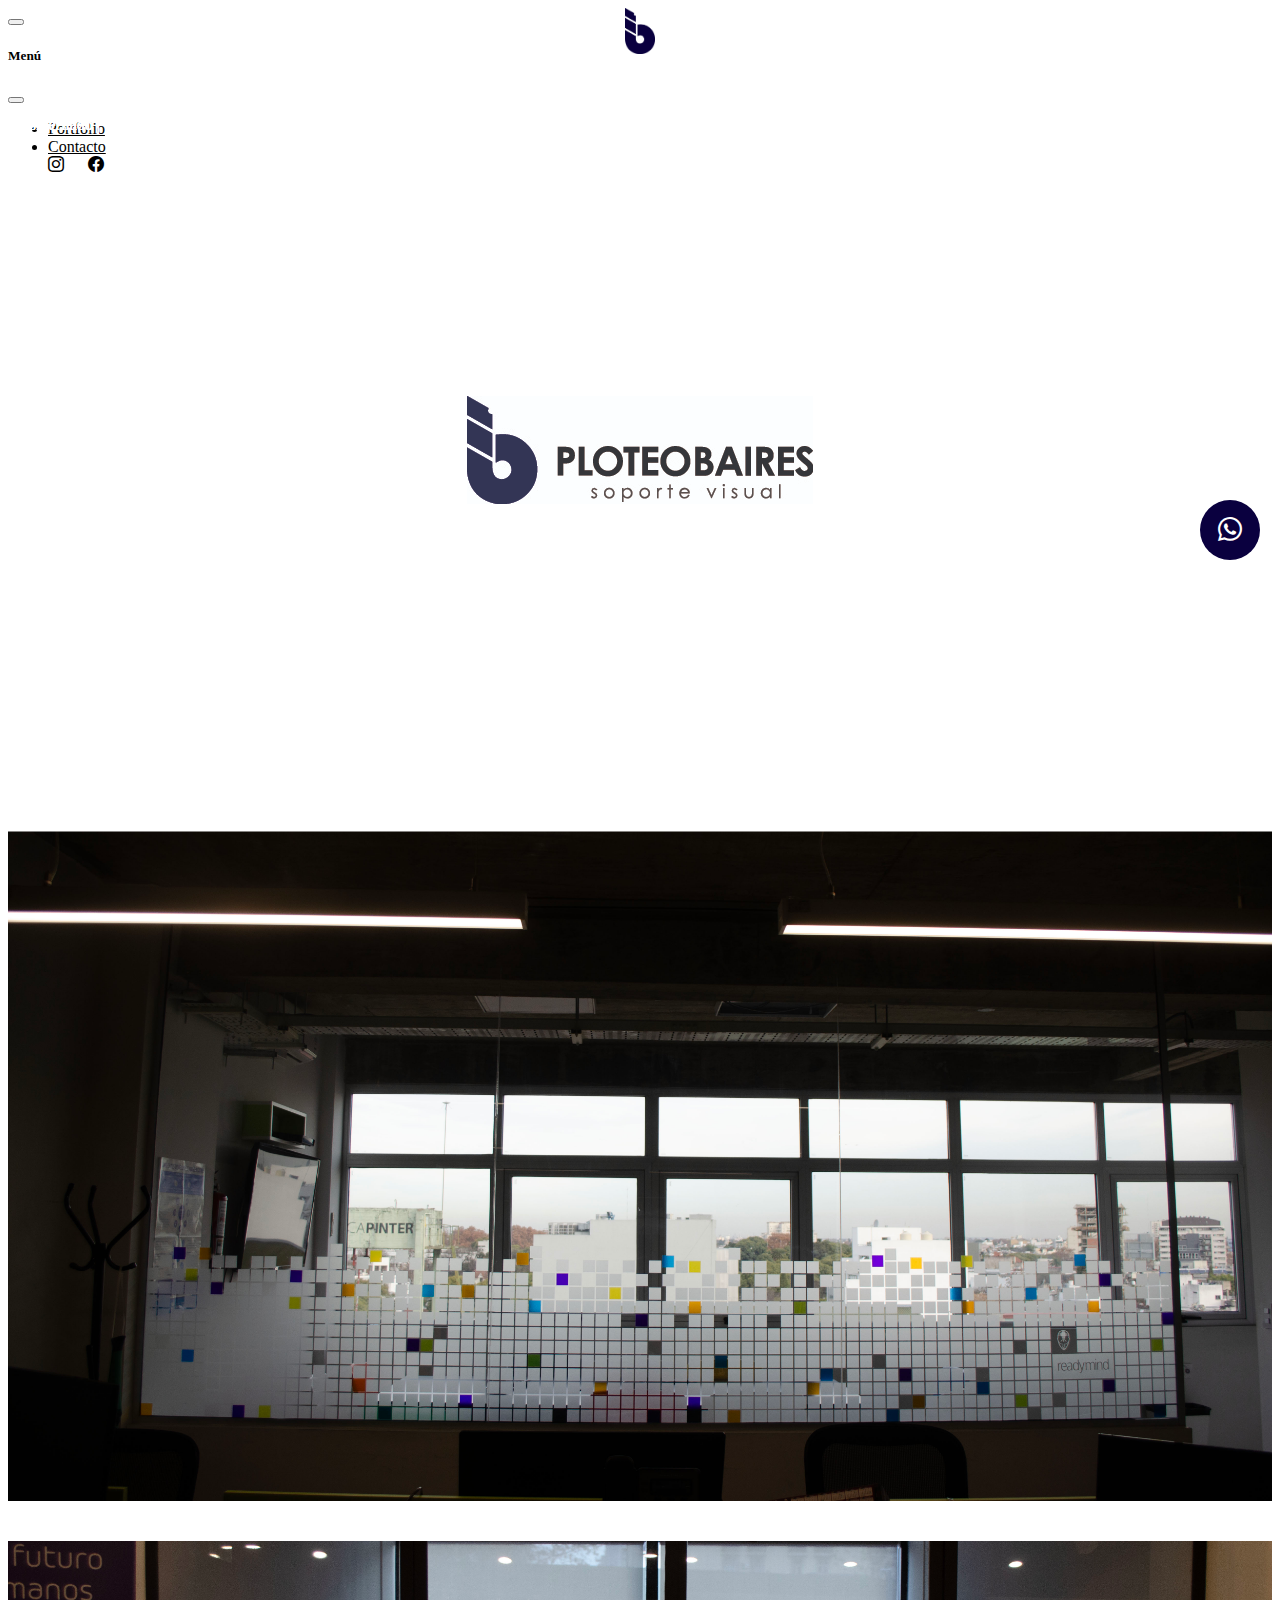
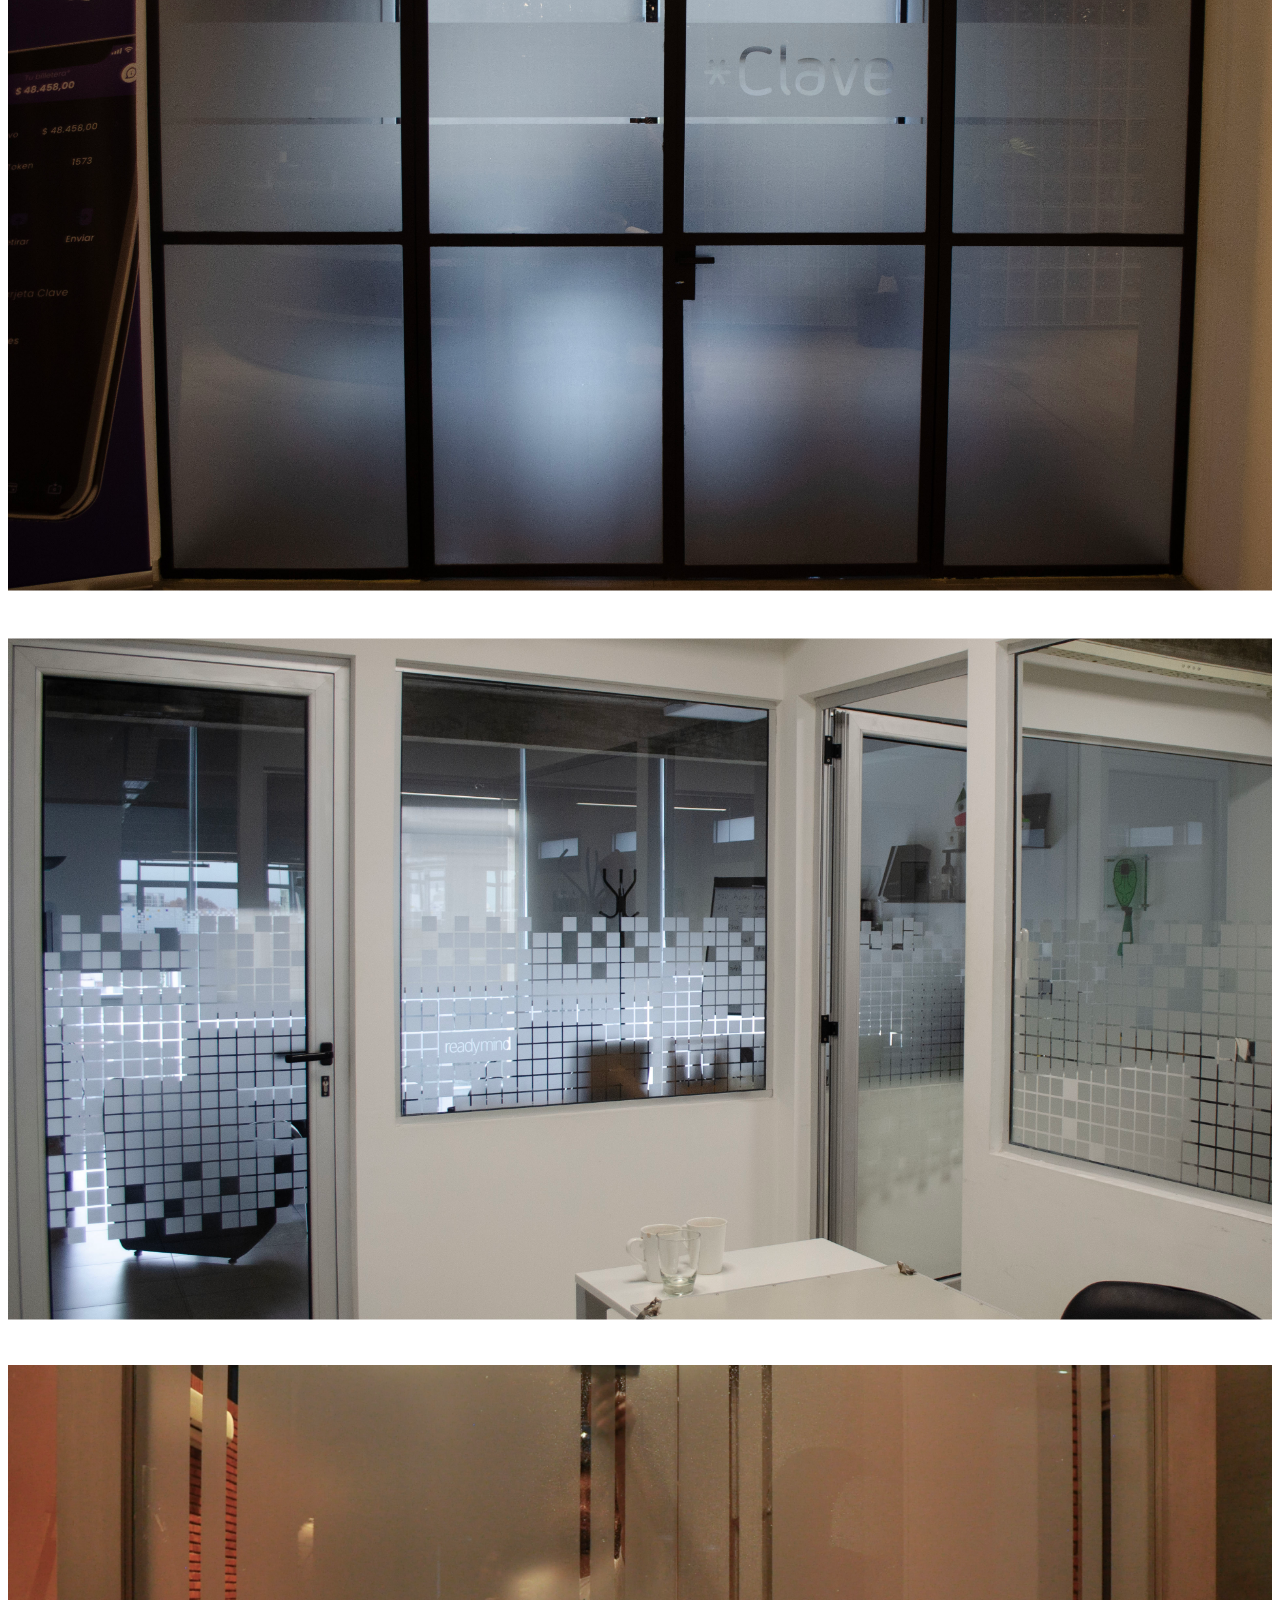
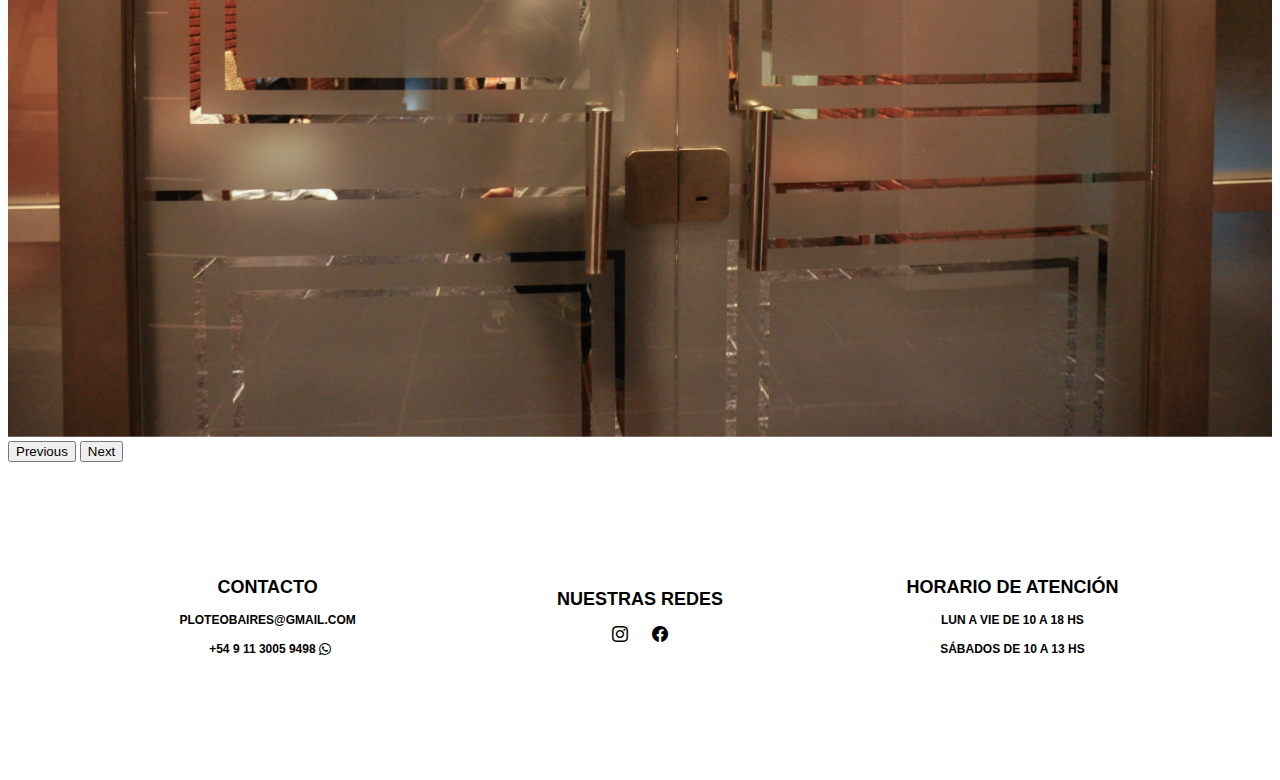
==== commit 4329d8c7: "se ajustó portada y carrusel" ====
--- a/index.html
+++ b/index.html
@@ -70,11 +70,11 @@
 
         </div> -->
 
-    <div class="portada-index"></div>
-
     <div class="caja-wp">
       <a href="https://wa.me/+5491130059498" target="_blank"><i class="bi bi-whatsapp"></i></a>
     </div>
+
+    <div class="portada-index"></div>
 
     <section class="container-fluid py-5">
       <div id="carouselExampleAutoplaying" class="carousel slide" data-bs-ride="carousel">
@@ -130,9 +130,9 @@
       </h3>
       <h4>
         <a href="https://wa.me/1130059498" target="_blank" style="margin-left: 5px;">+54 9 11 3005 9498</a>
-          <i class="bi bi-whatsapp"></i>
+        <i class="bi bi-whatsapp"></i>
         </a>
-      </h4>      
+      </h4>
     </div>
 
     <div class="redes">
--- a/css/styles.css
+++ b/css/styles.css
@@ -20,7 +20,7 @@
     background-image: url("../img/logo\ pb.jpg");
     background-position: center;
     background-repeat: no-repeat;
-    height: 800px;
+    height: 600px;
     width: 100%;
 }
 
@@ -50,11 +50,11 @@
 /* -----Carrousel----- */
 
 .carousel-item img {
-    width: 100%;
-    height: auto;
     clip-path: inset(20% 0 0 0);
+    height: 400px;
+    margin-bottom: 0%;
     margin-top: -10%;
-    margin-bottom: 0%;
+    width: 100%;
 }
 
 .carousel-caption {
@@ -140,6 +140,26 @@
         justify-content: space-between;
     }
 
+    .carousel-item img {
+        width: 100%;
+        height: auto;
+        clip-path: inset(20% 0 0 0);
+        margin-top: -10%;
+        margin-bottom: 0%;
+    }
+    
+    .carousel-caption {
+        background: none;
+        box-sizing: border-box;
+        color: white;
+        left: 50%;
+        padding: 10px 20px;
+        position: absolute;
+        top: 10%;
+        transform: translateX(-50%);
+        width: 100%;
+    }
+
     footer div a {
         color: #000000;
     }
